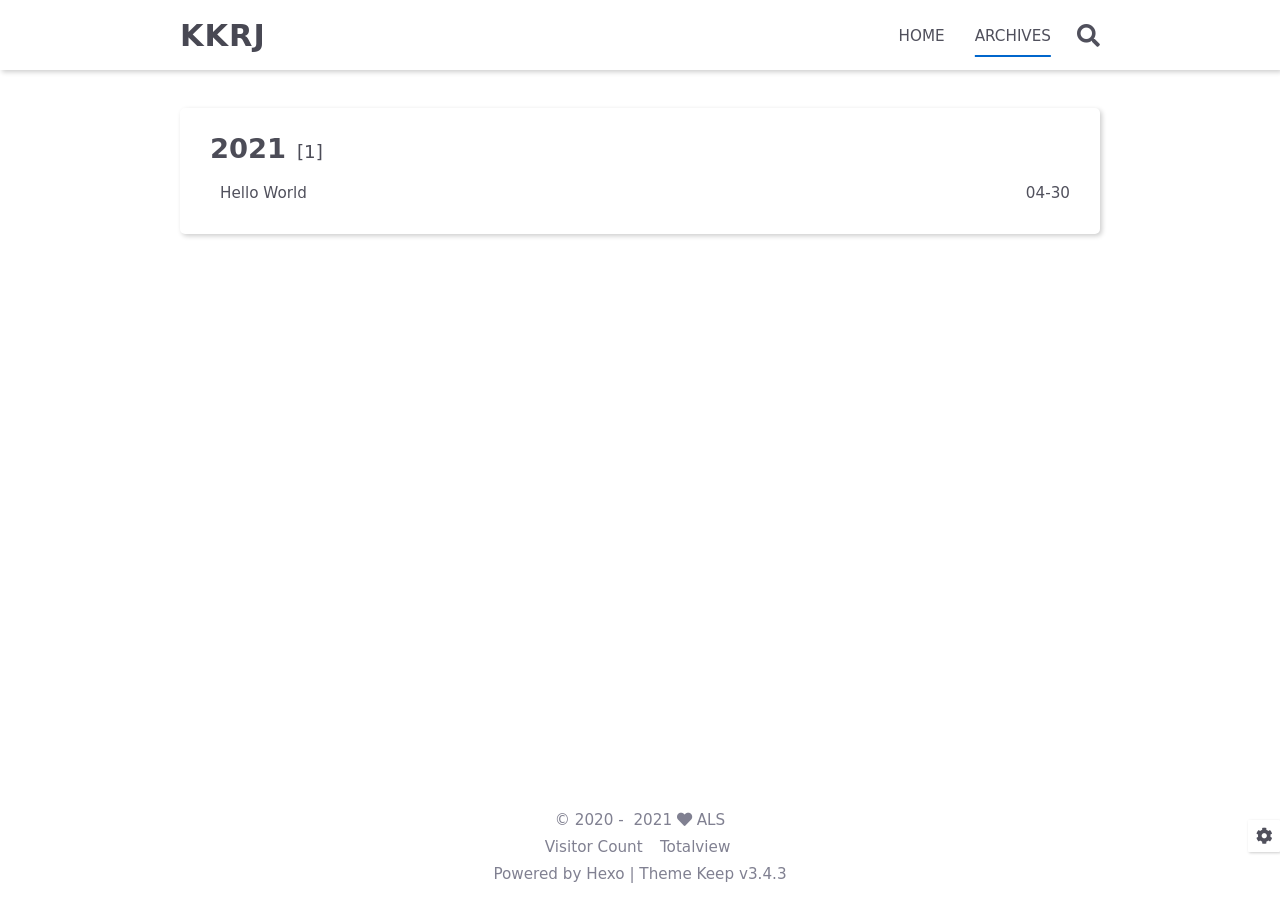
==== archives/index.html @ c2d64b28 "Site updated: 2021-04-30 23:36:06" ====
<!DOCTYPE html>
<html lang="en">
<head>
    <meta charset="utf-8">
    <meta name="viewport" content="width=device-width, initial-scale=1, maximum-scale=1">
    <meta name="keywords" content="Hexo Theme Keep">
    <meta name="description" content="Hexo Theme Keep">
    <meta name="author" content="ALS">
    
    <title>
        
            Archive |
        
        KKRJ
    </title>
    
<link rel="stylesheet" href="/css/style.css">

    <link rel="shortcut icon" href="/images/logo.svg">
    
<link rel="stylesheet" href="/css/font-awesome.min.css">

    <script id="hexo-configurations">
    let KEEP = window.KEEP || {};
    KEEP.hexo_config = {"hostname":"example.com","root":"/","language":"en","path":"search.json"};
    KEEP.theme_config = {"toc":{"enable":true,"number":false,"expand_all":false,"init_open":true},"style":{"primary_color":"#0066CC","avatar":"/images/avatar.svg","favicon":"/images/logo.svg","article_img_align":"left","left_side_width":"260px","content_max_width":"920px","hover":{"shadow":false,"scale":false},"first_screen":{"enable":true,"background_img":"/images/bg.svg","description":"人生苦短，看看人家。"},"scroll":{"progress_bar":{"enable":false},"percent":{"enable":false}}},"local_search":{"enable":true,"preload":true},"code_copy":{"enable":true,"style":"mac"},"pjax":{"enable":false},"lazyload":{"enable":false},"version":"3.4.3"};
    KEEP.language_ago = {"second":"%s seconds ago","minute":"%s minutes ago","hour":"%s hours ago","day":"%s days ago","week":"%s weeks ago","month":"%s months ago","year":"%s years ago"};
  </script>
<meta name="generator" content="Hexo 5.4.0"></head>


<body>
<div class="progress-bar-container">
    

    
</div>


<main class="page-container">

    

    <div class="page-main-content">

        <div class="page-main-content-top">
            <header class="header-wrapper">

    <div class="header-content">
        <div class="left">
            
            <a class="logo-title" href="/">
                KKRJ
            </a>
        </div>

        <div class="right">
            <div class="pc">
                <ul class="menu-list">
                    
                        <li class="menu-item">
                            <a class=""
                               href="/"
                            >
                                HOME
                            </a>
                        </li>
                    
                        <li class="menu-item">
                            <a class="active"
                               href="/archives"
                            >
                                ARCHIVES
                            </a>
                        </li>
                    
                    
                        <li class="menu-item search search-popup-trigger">
                            <i class="fas fa-search"></i>
                        </li>
                    
                </ul>
            </div>
            <div class="mobile">
                
                    <div class="icon-item search search-popup-trigger"><i class="fas fa-search"></i></div>
                
                <div class="icon-item menu-bar">
                    <div class="menu-bar-middle"></div>
                </div>
            </div>
        </div>
    </div>

    <div class="header-drawer">
        <ul class="drawer-menu-list">
            
                <li class="drawer-menu-item flex-center">
                    <a class=""
                       href="/">HOME</a>
                </li>
            
                <li class="drawer-menu-item flex-center">
                    <a class="active"
                       href="/archives">ARCHIVES</a>
                </li>
            
        </ul>
    </div>

    <div class="window-mask"></div>

</header>


        </div>

        <div class="page-main-content-middle">

            <div class="main-content">

                
                    <div class="fade-in-down-animation">
    <div class="archive-container ">
        
<div class="archive-list-container">
    
        <section class="archive-item">
            <div class="archive-item-header">
                <span class="archive-year">2021</span>
                <span class="archive-year-post-count">[1]</span>
            </div>
            <ul class="article-list">
                
                    <li class="article-item">
                        <a class="article-title"
                           href="/2021/04/30/hello-world/"
                        >Hello World</a>
                        <span class="article-date">04-30</span>
                    </li>
                
            </ul>
        </section>
    
</div>

    </div>
</div>

                
            </div>

        </div>

        <div class="page-main-content-bottom">
            <footer class="footer">
    <div class="info-container">
        <div class="copyright-info info-item">
            &copy;
            
              <span>2020</span>&nbsp;-&nbsp;
            
            2021&nbsp;<i class="fas fa-heart icon-animate"></i>&nbsp;<a href="/">ALS</a>
        </div>
        
            <script async  src="//busuanzi.ibruce.info/busuanzi/2.3/busuanzi.pure.mini.js"></script>
            <div class="website-count info-item">
                
                    <span id="busuanzi_container_site_uv">
                        Visitor Count&nbsp;<span id="busuanzi_value_site_uv"></span>&ensp;
                    </span>
                
                
                    <span id="busuanzi_container_site_pv">
                        Totalview&nbsp;<span id="busuanzi_value_site_pv"></span>
                    </span>
                
            </div>
        
        <div class="theme-info info-item">
            Powered by <a target="_blank" href="https://hexo.io">Hexo</a>&nbsp;|&nbsp;Theme&nbsp;<a class="theme-version" target="_blank" href="https://github.com/XPoet/hexo-theme-keep">Keep v3.4.3</a>
        </div>
        
    </div>
</footer>

        </div>
    </div>

    

    <div class="right-bottom-side-tools">
        <div class="side-tools-container">
    <ul class="side-tools-list">
        <li class="tools-item tool-font-adjust-plus flex-center">
            <i class="fas fa-search-plus"></i>
        </li>

        <li class="tools-item tool-font-adjust-minus flex-center">
            <i class="fas fa-search-minus"></i>
        </li>

        <li class="tools-item tool-expand-width flex-center">
            <i class="fas fa-arrows-alt-h"></i>
        </li>

        <li class="tools-item tool-dark-light-toggle flex-center">
            <i class="fas fa-moon"></i>
        </li>

        <!-- rss -->
        

        
            <li class="tools-item tool-scroll-to-top flex-center">
                <i class="fas fa-arrow-up"></i>
            </li>
        

        <li class="tools-item tool-scroll-to-bottom flex-center">
            <i class="fas fa-arrow-down"></i>
        </li>
    </ul>

    <ul class="exposed-tools-list">
        <li class="tools-item tool-toggle-show flex-center">
            <i class="fas fa-cog fa-spin"></i>
        </li>
        
    </ul>
</div>

    </div>

    

    <div class="image-viewer-container">
    <img src="">
</div>


    
        <div class="search-pop-overlay">
    <div class="popup search-popup">
        <div class="search-header">
          <span class="search-input-field-pre">
            <i class="fas fa-keyboard"></i>
          </span>
            <div class="search-input-container">
                <input autocomplete="off"
                       autocorrect="off"
                       autocapitalize="off"
                       placeholder="Search..."
                       spellcheck="false"
                       type="search"
                       class="search-input"
                >
            </div>
            <span class="popup-btn-close">
                <i class="fas fa-times"></i>
            </span>
        </div>
        <div id="search-result">
            <div id="no-result">
                <i class="fas fa-spinner fa-pulse fa-5x fa-fw"></i>
            </div>
        </div>
    </div>
</div>

    

</main>




<script src="/js/utils.js"></script>

<script src="/js/main.js"></script>

<script src="/js/header-shrink.js"></script>

<script src="/js/back2top.js"></script>

<script src="/js/dark-light-toggle.js"></script>



    
<script src="/js/local-search.js"></script>




    
<script src="/js/code-copy.js"></script>





<div class="post-scripts">
    
</div>



</body>
</html>
---- css/style.css ----
:root {
  --background-color: #fff;
  --second-background-color: #f7f7f7;
  --primary-color: #06c;
  --first-text-color: #484853;
  --second-text-color: #4c4c57;
  --third-text-color: #808091;
  --fourth-text-color: #ededef;
  --default-text-color: #50505c;
  --border-color: #b3b3b3;
  --selection-color: #0075eb;
  --shadow-color: rgba(0,0,0,0.2);
  --shadow-hover-color: rgba(0,0,0,0.28);
  --scrollbar-color: #595967;
  --scroll-bar-bg-color: #e6e6e6;
  --link-color: #484853;
  --copyright-info-color: #c03;
  --avatar-background-color: #06c;
  --pjax-progress-bar-color: linear-gradient(45deg, #f10006, #ef5b00, #e59c01, #19ca05, #00cab5, #0264c8, #c303c3);
}
@media (prefers-color-scheme: light) {
  :root {
    --background-color: #fff;
    --second-background-color: #f7f7f7;
    --primary-color: #06c;
    --first-text-color: #484853;
    --second-text-color: #4c4c57;
    --third-text-color: #808091;
    --fourth-text-color: #ededef;
    --default-text-color: #50505c;
    --border-color: #b3b3b3;
    --selection-color: #0075eb;
    --shadow-color: rgba(0,0,0,0.2);
    --shadow-hover-color: rgba(0,0,0,0.28);
    --scrollbar-color: #595967;
    --scroll-bar-bg-color: #e6e6e6;
    --link-color: #484853;
    --copyright-info-color: #c03;
    --avatar-background-color: #06c;
    --pjax-progress-bar-color: linear-gradient(45deg, #f10006, #ef5b00, #e59c01, #19ca05, #00cab5, #0264c8, #c303c3);
  }
}
@media (prefers-color-scheme: dark) {
  :root {
    --background-color: #383940;
    --second-background-color: #32333a;
    --primary-color: #06c;
    --first-text-color: #d2d2d7;
    --second-text-color: #cbcbd1;
    --third-text-color: #9595a2;
    --fourth-text-color: #242429;
    --default-text-color: #bebec6;
    --border-color: #5c5e6a;
    --selection-color: #0075eb;
    --shadow-color: rgba(128,128,128,0.2);
    --shadow-hover-color: rgba(128,128,128,0.28);
    --scrollbar-color: #32333a;
    --scroll-bar-bg-color: #5c5e6a;
    --link-color: #c5c5cc;
    --copyright-info-color: #a30029;
    --avatar-background-color: #005cb8;
    --pjax-progress-bar-color: linear-gradient(45deg, #ea404a, #ea722f, #e9a71f, #67e559, #18ecec, #1b85f1, #ee1dee);
  }
}
.light-mode {
  --background-color: #fff;
  --second-background-color: #f7f7f7;
  --primary-color: #06c;
  --first-text-color: #484853;
  --second-text-color: #4c4c57;
  --third-text-color: #808091;
  --fourth-text-color: #ededef;
  --default-text-color: #50505c;
  --border-color: #b3b3b3;
  --selection-color: #0075eb;
  --shadow-color: rgba(0,0,0,0.2);
  --shadow-hover-color: rgba(0,0,0,0.28);
  --scrollbar-color: #595967;
  --scroll-bar-bg-color: #e6e6e6;
  --link-color: #484853;
  --copyright-info-color: #c03;
  --avatar-background-color: #06c;
  --pjax-progress-bar-color: linear-gradient(45deg, #f10006, #ef5b00, #e59c01, #19ca05, #00cab5, #0264c8, #c303c3);
}
.dark-mode {
  --background-color: #383940;
  --second-background-color: #32333a;
  --primary-color: #06c;
  --first-text-color: #d2d2d7;
  --second-text-color: #cbcbd1;
  --third-text-color: #9595a2;
  --fourth-text-color: #242429;
  --default-text-color: #bebec6;
  --border-color: #5c5e6a;
  --selection-color: #0075eb;
  --shadow-color: rgba(128,128,128,0.2);
  --shadow-hover-color: rgba(128,128,128,0.28);
  --scrollbar-color: #32333a;
  --scroll-bar-bg-color: #5c5e6a;
  --link-color: #c5c5cc;
  --copyright-info-color: #a30029;
  --avatar-background-color: #005cb8;
  --pjax-progress-bar-color: linear-gradient(45deg, #ea404a, #ea722f, #e9a71f, #67e559, #18ecec, #1b85f1, #ee1dee);
}
.fade-in-down-animation {
  animation-fill-mode: both;
  animation-duration: 1s;
  animation-name: fade-in-down;
}
.title-hover-animation {
  display: inline-block;
  position: relative;
  border-bottom: none;
  line-height: 1.3;
  vertical-align: top;
  color: var(--second-text-color);
}
.title-hover-animation::before {
  content: "";
  position: absolute;
  width: 100%;
  height: 2px;
  bottom: -4px;
  left: 0;
  background-color: var(--second-text-color);
  visibility: hidden;
  transform: scaleX(0);
  transition-property: color, background, box-shadow, border-color, visibility, transform;
  transition-delay: 0s, 0s, 0s, 0s, 0s, 0s;
  transition-duration: 0.2s, 0.2s, 0.2s, 0.2s, 0.2s, 0.2s;
  transition-timing-function: ease, ease, ease, ease, ease-in-out, ease-in-out;
}
.title-hover-animation:hover::before {
  visibility: visible;
  transform: scaleX(1);
}
@-moz-keyframes fade-in-down {
  0% {
    opacity: 0;
    transform: translateY(-50px);
  }
  100% {
    opacity: 1;
    transform: translateY(0);
  }
}
@-webkit-keyframes fade-in-down {
  0% {
    opacity: 0;
    transform: translateY(-50px);
  }
  100% {
    opacity: 1;
    transform: translateY(0);
  }
}
@-o-keyframes fade-in-down {
  0% {
    opacity: 0;
    transform: translateY(-50px);
  }
  100% {
    opacity: 1;
    transform: translateY(0);
  }
}
@keyframes fade-in-down {
  0% {
    opacity: 0;
    transform: translateY(-50px);
  }
  100% {
    opacity: 1;
    transform: translateY(0);
  }
}
@-moz-keyframes icon-animate {
  0%, 100% {
    transform: scale(1);
  }
  10%, 30% {
    transform: scale(0.88);
  }
  20%, 40%, 60%, 80% {
    transform: scale(1.08);
  }
  50%, 70% {
    transform: scale(1.08);
  }
}
@-webkit-keyframes icon-animate {
  0%, 100% {
    transform: scale(1);
  }
  10%, 30% {
    transform: scale(0.88);
  }
  20%, 40%, 60%, 80% {
    transform: scale(1.08);
  }
  50%, 70% {
    transform: scale(1.08);
  }
}
@-o-keyframes icon-animate {
  0%, 100% {
    transform: scale(1);
  }
  10%, 30% {
    transform: scale(0.88);
  }
  20%, 40%, 60%, 80% {
    transform: scale(1.08);
  }
  50%, 70% {
    transform: scale(1.08);
  }
}
@keyframes icon-animate {
  0%, 100% {
    transform: scale(1);
  }
  10%, 30% {
    transform: scale(0.88);
  }
  20%, 40%, 60%, 80% {
    transform: scale(1.08);
  }
  50%, 70% {
    transform: scale(1.08);
  }
}
* {
  transition-property: color, background, box-shadow, border-color;
  transition-delay: 0s, 0s, 0s, 0s;
  transition-duration: 0.2s, 0.2s, 0.2s, 0.2s;
  transition-timing-function: ease, ease, ease, ease;
}
*::-webkit-scrollbar {
  width: 6px;
  height: 6px;
  transition: all 0.2s ease;
}
*::-webkit-scrollbar-thumb {
  background: var(--scrollbar-color);
  border-radius: 1px;
}
*::-webkit-scrollbar-track {
  background: var(--scroll-bar-bg-color);
}
html,
body {
  margin: 0;
  padding: 0;
  color: var(--default-text-color);
  background: var(--background-color);
  font-family: Optima-Regular, Optima, -apple-system, system-ui, Segoe UI, Roboto, Ubuntu, Cantarell, Noto Sans, sans-serif, BlinkMacSystemFont, Helvetica Neue, PingFang SC, Hiragino Sans GB, Microsoft YaHei, Arial;
  font-weight: 400;
  font-size: 15.2px;
  line-height: 22px;
}
html::-webkit-scrollbar,
body::-webkit-scrollbar {
  width: 8px;
  height: 8px;
}
@media (max-width: 780px) {
  html,
  body {
    font-size: 14.591999999999999px;
    line-height: 21.119999999999997px;
  }
}
@media (max-width: 500px) {
  html,
  body {
    font-size: 13.68px;
    line-height: 19.8px;
  }
}
::selection {
  background: var(--selection-color);
  color: #fff;
}
ul,
ol,
li {
  padding: 0;
  margin: 0;
  list-style: none;
}
a {
  text-decoration: none;
  color: var(--default-text-color);
}
a i,
a span {
  color: var(--default-text-color);
}
a:hover,
a:active {
  text-decoration: none !important;
  color: var(--primary-color);
}
a:hover i,
a:active i,
a:hover span,
a:active span {
  color: var(--primary-color);
}
img[lazyload] {
  padding: 10px;
  margin: 20px auto !important;
  cursor: not-allowed;
  pointer-events: none;
}
button {
  padding: 0;
  margin: 0;
  border: 0;
  outline: none;
  cursor: pointer;
  background: transparent;
}
.btn {
  display: inline-block;
  position: relative;
  text-align: center;
  cursor: pointer;
  white-space: nowrap;
  border-radius: 5px;
  padding: 8px 16px;
  background: var(--background-color);
  box-shadow: 2px 2px 5px var(--shadow-color);
  transition-property: color, background, box-shadow, border-color, transform;
  transition-delay: 0s, 0s, 0s, 0s, 0s;
  transition-duration: 0.2s, 0.2s, 0.2s, 0.2s, 0.2s;
  transition-timing-function: ease, ease, ease, ease, linear;
}
.btn:hover {
  color: var(--background-color);
  background: var(--primary-color);
}
.flex-center {
  display: flex;
  justify-content: center;
  align-items: center;
}
.clear {
  clear: both;
}
.markdown-body {
  font-size: 1rem;
}
.markdown-body blockquote {
  box-sizing: border-box;
  border-left: 5px solid var(--default-text-color);
  margin: 20px 0;
  color: var(--default-text-color);
  background: var(--second-background-color);
}
.markdown-body blockquote p,
.markdown-body blockquote ul,
.markdown-body blockquote ol {
  padding: 5px 5px 5px 10px;
}
.markdown-body p {
  line-height: 2;
  color: var(--default-text-color);
}
.markdown-body a {
  position: relative;
  outline: 0;
  text-decoration: none;
  overflow-wrap: break-word;
  cursor: pointer;
  border-bottom: 1px solid var(--third-text-color);
  box-sizing: border-box;
  padding-bottom: 2px;
}
.markdown-body a .fas,
.markdown-body a .far,
.markdown-body a fab {
  margin: 0 2px 0 6px;
  position: relative;
  color: var(--third-text-color);
  font-size: 0.88rem;
}
.markdown-body a:hover {
  text-decoration: underline;
}
.markdown-body a:hover::after {
  background: var(--primary-color);
}
.markdown-body strong {
  color: var(--default-text-color);
}
.markdown-body em {
  color: var(--default-text-color);
}
.markdown-body ul > li,
.markdown-body ol > li {
  margin-left: 16px;
  line-height: 2rem;
}
.markdown-body ul li {
  list-style: disc;
}
.markdown-body ul li ul li {
  list-style: circle;
}
.markdown-body ul li ul li ul li {
  list-style: square;
}
.markdown-body ol li {
  list-style: decimal;
}
.markdown-body ol li ol li {
  list-style: upper-alpha;
}
.markdown-body ol li ol li ol li {
  list-style: upper-roman;
}
.markdown-body li {
  color: var(--default-text-color);
}
.markdown-body h1,
.markdown-body h2,
.markdown-body h3,
.markdown-body h4,
.markdown-body h5,
.markdown-body h6 {
  color: var(--second-text-color);
  line-height: 1.5;
}
@media (max-width: 780px) {
  .markdown-body h1,
  .markdown-body h2,
  .markdown-body h3,
  .markdown-body h4,
  .markdown-body h5,
  .markdown-body h6 {
    line-height: 1.25;
  }
}
.markdown-body h1 {
  font-size: 1.8rem;
  font-weight: 600;
}
@media (max-width: 780px) {
  .markdown-body h1 {
    font-size: 1.7rem;
  }
}
.markdown-body h2 {
  font-size: 1.7rem;
  font-weight: 600;
}
@media (max-width: 780px) {
  .markdown-body h2 {
    font-size: 1.6rem;
  }
}
.markdown-body h3 {
  font-size: 1.6rem;
  font-weight: 550;
}
@media (max-width: 780px) {
  .markdown-body h3 {
    font-size: 1.5rem;
  }
}
.markdown-body h4 {
  font-size: 1.5rem;
  font-weight: 550;
}
@media (max-width: 780px) {
  .markdown-body h4 {
    font-size: 1.4rem;
  }
}
.markdown-body h5 {
  font-size: 1.28rem;
  font-weight: 500;
}
@media (max-width: 780px) {
  .markdown-body h5 {
    font-size: 1.18rem;
  }
}
.markdown-body h6 {
  font-size: 1.2rem;
  font-weight: 500;
  line-height: 1.2;
}
@media (max-width: 780px) {
  .markdown-body h6 {
    font-size: 1.1rem;
    line-height: 1.1;
  }
}
.markdown-body img {
  box-sizing: border-box;
  max-width: 100%;
  cursor: zoom-in;
  display: block;
  box-shadow: 0 0 2px var(--shadow-color);
  transition-property: color, background, box-shadow, border-color, padding, margin;
  transition-delay: 0s, 0s, 0s, 0s, 0s, 0s;
  transition-duration: 0.2s, 0.2s, 0.2s, 0.2s, 0.2s, 0.2s;
  transition-timing-function: ease, ease, ease, ease, linear, linear;
  margin: 10px 0 2px;
}
.markdown-body > table {
  border-spacing: 0;
  border-collapse: collapse;
  width: 100%;
  overflow: auto;
}
.markdown-body > table td,
.markdown-body > table th {
  padding: 0;
}
.markdown-body > table th {
  font-weight: 600;
}
.markdown-body > table td,
.markdown-body > table th {
  padding: 6px 13px;
  border: 1px solid var(--border-color);
}
.markdown-body > table tr {
  background-color: var(--background-color);
  border: 1px solid var(--fourth-text-color);
}
.markdown-body > table tr:nth-child(2n) {
  background-color: var(--second-background-color);
}
:root {
  --background-color: #fff;
  --second-background-color: #f7f7f7;
  --primary-color: #06c;
  --first-text-color: #484853;
  --second-text-color: #4c4c57;
  --third-text-color: #808091;
  --fourth-text-color: #ededef;
  --default-text-color: #50505c;
  --border-color: #b3b3b3;
  --selection-color: #0075eb;
  --shadow-color: rgba(0,0,0,0.2);
  --shadow-hover-color: rgba(0,0,0,0.28);
  --scrollbar-color: #595967;
  --scroll-bar-bg-color: #e6e6e6;
  --link-color: #484853;
  --copyright-info-color: #c03;
  --avatar-background-color: #06c;
  --pjax-progress-bar-color: linear-gradient(45deg, #f10006, #ef5b00, #e59c01, #19ca05, #00cab5, #0264c8, #c303c3);
}
@media (prefers-color-scheme: light) {
  :root {
    --background-color: #fff;
    --second-background-color: #f7f7f7;
    --primary-color: #06c;
    --first-text-color: #484853;
    --second-text-color: #4c4c57;
    --third-text-color: #808091;
    --fourth-text-color: #ededef;
    --default-text-color: #50505c;
    --border-color: #b3b3b3;
    --selection-color: #0075eb;
    --shadow-color: rgba(0,0,0,0.2);
    --shadow-hover-color: rgba(0,0,0,0.28);
    --scrollbar-color: #595967;
    --scroll-bar-bg-color: #e6e6e6;
    --link-color: #484853;
    --copyright-info-color: #c03;
    --avatar-background-color: #06c;
    --pjax-progress-bar-color: linear-gradient(45deg, #f10006, #ef5b00, #e59c01, #19ca05, #00cab5, #0264c8, #c303c3);
  }
}
@media (prefers-color-scheme: dark) {
  :root {
    --background-color: #383940;
    --second-background-color: #32333a;
    --primary-color: #06c;
    --first-text-color: #d2d2d7;
    --second-text-color: #cbcbd1;
    --third-text-color: #9595a2;
    --fourth-text-color: #242429;
    --default-text-color: #bebec6;
    --border-color: #5c5e6a;
    --selection-color: #0075eb;
    --shadow-color: rgba(128,128,128,0.2);
    --shadow-hover-color: rgba(128,128,128,0.28);
    --scrollbar-color: #32333a;
    --scroll-bar-bg-color: #5c5e6a;
    --link-color: #c5c5cc;
    --copyright-info-color: #a30029;
    --avatar-background-color: #005cb8;
    --pjax-progress-bar-color: linear-gradient(45deg, #ea404a, #ea722f, #e9a71f, #67e559, #18ecec, #1b85f1, #ee1dee);
  }
}
.light-mode {
  --background-color: #fff;
  --second-background-color: #f7f7f7;
  --primary-color: #06c;
  --first-text-color: #484853;
  --second-text-color: #4c4c57;
  --third-text-color: #808091;
  --fourth-text-color: #ededef;
  --default-text-color: #50505c;
  --border-color: #b3b3b3;
  --selection-color: #0075eb;
  --shadow-color: rgba(0,0,0,0.2);
  --shadow-hover-color: rgba(0,0,0,0.28);
  --scrollbar-color: #595967;
  --scroll-bar-bg-color: #e6e6e6;
  --link-color: #484853;
  --copyright-info-color: #c03;
  --avatar-background-color: #06c;
  --pjax-progress-bar-color: linear-gradient(45deg, #f10006, #ef5b00, #e59c01, #19ca05, #00cab5, #0264c8, #c303c3);
}
.dark-mode {
  --background-color: #383940;
  --second-background-color: #32333a;
  --primary-color: #06c;
  --first-text-color: #d2d2d7;
  --second-text-color: #cbcbd1;
  --third-text-color: #9595a2;
  --fourth-text-color: #242429;
  --default-text-color: #bebec6;
  --border-color: #5c5e6a;
  --selection-color: #0075eb;
  --shadow-color: rgba(128,128,128,0.2);
  --shadow-hover-color: rgba(128,128,128,0.28);
  --scrollbar-color: #32333a;
  --scroll-bar-bg-color: #5c5e6a;
  --link-color: #c5c5cc;
  --copyright-info-color: #a30029;
  --avatar-background-color: #005cb8;
  --pjax-progress-bar-color: linear-gradient(45deg, #ea404a, #ea722f, #e9a71f, #67e559, #18ecec, #1b85f1, #ee1dee);
}
:root {
  --code-foreground: #535360;
  --code-background: #f2f2f2;
  --highlight-background: #fafafa;
  --highlight-foreground: #535360;
  --highlight-comment: #8e908c;
  --highlight-red: #c82829;
  --highlight-orange: #f5871f;
  --highlight-yellow: #eab700;
  --highlight-green: #718c00;
  --highlight-aqua: #3e999f;
  --highlight-blue: #4271ae;
  --highlight-purple: #8959a8;
  --highlight-gutter-color: #585865;
  --highlight-gutter-bg-color: #f2f2f2;
}
@media (prefers-color-scheme: light) {
  :root {
    --code-foreground: #535360;
    --code-background: #f2f2f2;
    --highlight-background: #fafafa;
    --highlight-foreground: #535360;
    --highlight-comment: #8e908c;
    --highlight-red: #c82829;
    --highlight-orange: #f5871f;
    --highlight-yellow: #eab700;
    --highlight-green: #718c00;
    --highlight-aqua: #3e999f;
    --highlight-blue: #4271ae;
    --highlight-purple: #8959a8;
    --highlight-gutter-color: #585865;
    --highlight-gutter-bg-color: #f2f2f2;
  }
}
@media (prefers-color-scheme: dark) {
  :root {
    --code-foreground: #bfbfc7;
    --code-background: #32333a;
    --highlight-background: #34343b;
    --highlight-foreground: #bfbfc7;
    --highlight-comment: #969896;
    --highlight-red: #c66;
    --highlight-orange: #de935f;
    --highlight-yellow: #f0c674;
    --highlight-green: #b5bd68;
    --highlight-aqua: #8abeb7;
    --highlight-blue: #81a2be;
    --highlight-purple: #b294bb;
    --highlight-gutter-color: #c1c1c9;
    --highlight-gutter-bg-color: #32333a;
  }
}
.light-mode {
  --code-foreground: #535360;
  --code-background: #f2f2f2;
  --highlight-background: #fafafa;
  --highlight-foreground: #535360;
  --highlight-comment: #8e908c;
  --highlight-red: #c82829;
  --highlight-orange: #f5871f;
  --highlight-yellow: #eab700;
  --highlight-green: #718c00;
  --highlight-aqua: #3e999f;
  --highlight-blue: #4271ae;
  --highlight-purple: #8959a8;
  --highlight-gutter-color: #585865;
  --highlight-gutter-bg-color: #f2f2f2;
}
.dark-mode {
  --code-foreground: #bfbfc7;
  --code-background: #32333a;
  --highlight-background: #34343b;
  --highlight-foreground: #bfbfc7;
  --highlight-comment: #969896;
  --highlight-red: #c66;
  --highlight-orange: #de935f;
  --highlight-yellow: #f0c674;
  --highlight-green: #b5bd68;
  --highlight-aqua: #8abeb7;
  --highlight-blue: #81a2be;
  --highlight-purple: #b294bb;
  --highlight-gutter-color: #c1c1c9;
  --highlight-gutter-bg-color: #32333a;
}
pre,
.highlight {
  overflow: auto;
  margin: 20px 0;
  padding: 0;
  font-size: 0.96rem;
  line-height: 1.5rem;
  color: var(--highlight-foreground);
  background: var(--highlight-background);
}
pre,
code {
  font-family: "Source Code Pro", consolas, Menlo;
}
code {
  padding: 5px;
  word-wrap: break-word;
  border-radius: 2px;
  font-size: 0.96rem;
  color: var(--code-foreground);
  background: var(--code-background);
}
pre {
  padding: 10px;
}
pre code {
  padding: 0;
  color: var(--highlight-foreground);
  background: none;
  text-shadow: none;
}
.highlight {
  border-radius: 1px;
}
.highlight pre {
  border: none;
  margin: 0;
  padding: 10px 0;
}
.highlight table {
  margin: 0;
  width: auto;
  border: none;
  border-spacing: unset;
}
.highlight td {
  border: none;
  padding: 0;
}
.highlight figcaption {
  font-size: 1rem;
  color: var(--highlight-foreground);
  line-height: 1rem;
  margin-bottom: 1rem;
}
.highlight figcaption a {
  float: right;
  color: var(--highlight-foreground);
}
.highlight figcaption a:hover {
  border-bottom-color: var(--highlight-foreground);
}
.highlight .gutter pre {
  padding-left: 10px;
  padding-right: 10px;
  color: var(--highlight-gutter-color);
  text-align: center;
  background-color: var(--highlight-gutter-bg-color);
}
.highlight .code pre {
  width: 100%;
  padding-left: 10px;
  padding-right: 10px;
  background-color: var(--highlight-background);
}
.highlight .line {
  height: 20px;
  color: var(--default-text-color);
}
.highlight .line .attr {
  color: var(--default-text-color);
}
.highlight .line .string {
  color: var(--default-text-color);
}
.gutter {
  -webkit-user-select: none;
  -moz-user-select: none;
  -ms-user-select: none;
  user-select: none;
}
.gist table {
  width: auto;
}
.gist table td {
  border: none;
}
pre .deletion {
  background: var(--highlight-deletion);
}
pre .addition {
  background: var(--highlight-addition);
}
pre .meta {
  color: var(--highlight-purple);
}
pre .comment {
  color: var(--highlight-comment);
}
pre .variable,
pre .attribute,
pre .tag,
pre .regexp,
pre .ruby .constant,
pre .xml .tag .title,
pre .xml .pi,
pre .xml .doctype,
pre .html .doctype,
pre .css .id,
pre .css .class,
pre .css .pseudo {
  color: var(--highlight-red);
}
pre .number,
pre .preprocessor,
pre .built_in,
pre .literal,
pre .params,
pre .constant,
pre .command {
  color: var(--highlight-orange);
}
pre .ruby .class .title,
pre .css .rules .attribute,
pre .string,
pre .value,
pre .inheritance,
pre .header,
pre .ruby .symbol,
pre .xml .cdata,
pre .special,
pre .number,
pre .formula {
  color: var(--highlight-green);
}
pre .title,
pre .css .hexcolor {
  color: var(--highlight-aqua);
}
pre .function,
pre .python .decorator,
pre .python .title,
pre .ruby .function .title,
pre .ruby .title .keyword,
pre .perl .sub,
pre .javascript .title,
pre .coffeescript .title {
  color: var(--highlight-blue);
}
pre .keyword,
pre .javascript .function {
  color: var(--highlight-purple);
}
.highlight-container {
  position: relative;
}
.highlight-container:hover .copy-btn,
.highlight-container .copy-btn:focus {
  opacity: 1;
}
.copy-btn {
  cursor: pointer;
  display: inline-block;
  font-weight: bold;
  line-height: 1.8;
  opacity: 0;
  outline: 0;
  padding: 2px 6px;
  position: absolute;
  vertical-align: middle;
  white-space: nowrap;
  font-size: 1rem;
  color: var(--default-text-color);
  -moz-user-select: none;
  -ms-user-select: none;
  -webkit-user-select: none;
  user-select: none;
  transition-property: color, background, box-shadow, border-color, opacity;
  transition-delay: 0s, 0s, 0s, 0s, 0s;
  transition-duration: 0.2s, 0.2s, 0.2s, 0.2s, 0.2s;
  transition-timing-function: ease, ease, ease, ease, ease-in-out;
  background: var(--background-color);
  border: 0;
  right: 0;
  top: 0;
}
.page-container {
  position: relative;
  transition-property: color, background, box-shadow, border-color, padding-left;
  transition-delay: 0s, 0s, 0s, 0s, 0s;
  transition-duration: 0.2s, 0.2s, 0.2s, 0.2s, 0.3s;
  transition-timing-function: ease, ease, ease, ease, ease-out;
}
@media (max-width: 780px) {
  .page-container {
    padding-left: 0 !important;
  }
}
.page-container .page-main-content {
  padding-top: 70px;
  position: relative;
}
.header-shrink .page-container .page-main-content {
  padding-top: 50.4px;
}
@media (max-width: 780px) {
  .header-shrink .page-container .page-main-content {
    padding-top: 45.36px;
  }
}
@media (max-width: 500px) {
  .header-shrink .page-container .page-main-content {
    padding-top: 40.32px;
  }
}
@media (max-width: 780px) {
  .page-container .page-main-content {
    padding-top: 63px;
  }
}
@media (max-width: 500px) {
  .page-container .page-main-content {
    padding-top: 56px;
  }
}
.page-container .page-main-content .page-main-content-top {
  position: fixed;
  top: 0;
  right: 0;
  width: 100%;
  height: 70px;
  z-index: 1005;
  box-sizing: border-box;
  transition-property: color, background, box-shadow, border-color, transform, padding-left, height;
  transition-delay: 0s, 0s, 0s, 0s, 0s, 0s, 0s;
  transition-duration: 0.2s, 0.2s, 0.2s, 0.2s, 0.3s, 0.2s, 0.2s;
  transition-timing-function: ease, ease, ease, ease, ease-out, linear, ease;
}
.page-container .page-main-content .page-main-content-top.hide {
  transform: translateY(-105%);
}
.header-shrink .page-container .page-main-content .page-main-content-top {
  height: 50.4px;
}
@media (max-width: 780px) {
  .header-shrink .page-container .page-main-content .page-main-content-top {
    height: 45.36px;
  }
}
@media (max-width: 500px) {
  .header-shrink .page-container .page-main-content .page-main-content-top {
    height: 40.32px;
  }
}
@media (max-width: 780px) {
  .page-container .page-main-content .page-main-content-top {
    height: 63px;
    padding-left: 0 !important;
  }
}
@media (max-width: 500px) {
  .page-container .page-main-content .page-main-content-top {
    height: 56px;
  }
}
.page-container .page-main-content .page-main-content-middle {
  box-sizing: border-box;
  width: 100%;
  display: flex;
  justify-content: center;
  padding: 38px 0;
  background: var(--background-color);
}
@media (max-width: 780px) {
  .page-container .page-main-content .page-main-content-middle {
    padding: 30.400000000000002px 0;
  }
}
@media (max-width: 500px) {
  .page-container .page-main-content .page-main-content-middle {
    padding: 22.8px 0;
  }
}
.page-container .page-main-content .page-main-content-middle .main-content {
  position: relative;
  box-sizing: border-box;
  width: 80%;
  max-width: 920px;
  height: 100%;
}
@media (max-width: 780px) {
  .page-container .page-main-content .page-main-content-middle .main-content {
    width: 86%;
  }
}
@media (max-width: 500px) {
  .page-container .page-main-content .page-main-content-middle .main-content {
    width: 90%;
  }
}
.page-container .page-main-content .page-main-content-bottom {
  width: 100%;
}
.page-container .page-aside {
  position: fixed;
  top: 0;
  bottom: 0;
  left: -260px;
  width: 260px;
  height: 100%;
  z-index: 1006;
  overflow-y: auto;
  padding: 20px;
  box-sizing: border-box;
  background: var(--background-color);
  box-shadow: 2px 2px 5px var(--shadow-color);
  transition-property: color, background, box-shadow, border-color, left, transform;
  transition-delay: 0s, 0s, 0s, 0s, 0s, 0s;
  transition-duration: 0.2s, 0.2s, 0.2s, 0.2s, 0.3s, 0.2s;
  transition-timing-function: ease, ease, ease, ease, ease-out, linear;
}
@media (max-width: 780px) {
  .page-container .page-aside {
    left: 0 !important;
    display: none !important;
  }
}
.page-container .post-tools {
  position: fixed;
  top: 108px;
  right: 38px;
  transition-property: color, background, box-shadow, border-color, top;
  transition-delay: 0s, 0s, 0s, 0s, 0s;
  transition-duration: 0.2s, 0.2s, 0.2s, 0.2s, 0.2s;
  transition-timing-function: ease, ease, ease, ease, ease;
}
.header-shrink .page-container .post-tools {
  top: 88.4px;
}
@media (max-width: 780px) {
  .header-shrink .page-container .post-tools {
    top: 83.36px;
  }
}
@media (max-width: 500px) {
  .header-shrink .page-container .post-tools {
    top: 78.32px;
  }
}
@media (max-width: 780px) {
  .page-container .post-tools {
    top: 101px;
    right: 10px;
    transform: scale(0.82);
    transform-origin: right top;
  }
}
@media (max-width: 500px) {
  .page-container .post-tools {
    top: 94px;
    right: 5px;
    transform: scale(0.72);
  }
}
.page-container .right-bottom-side-tools {
  position: fixed;
  bottom: 5%;
  right: 0;
}
.search-pop-overlay {
  position: fixed;
  display: flex;
  height: 100%;
  width: 100%;
  left: 0;
  top: 0;
  background: rgba(0,0,0,0);
  visibility: hidden;
  z-index: 1008;
  transition-property: color, background, box-shadow, border-color, visibility, background;
  transition-delay: 0s, 0s, 0s, 0s, 0s, 0s;
  transition-duration: 0.2s, 0.2s, 0.2s, 0.2s, 0.3s, 0.3s;
  transition-timing-function: ease, ease, ease, ease, ease, ease;
}
.search-pop-overlay.active {
  visibility: visible;
  background: rgba(0,0,0,0.35);
}
.search-pop-overlay.active .search-popup {
  transform: scale(1);
}
.search-pop-overlay .search-popup {
  background: var(--background-color);
  border-radius: 5px;
  height: 80%;
  width: 70%;
  margin: auto;
  transform: scale(0);
  z-index: 1006;
  transition-property: color, background, box-shadow, border-color, transform;
  transition-delay: 0s, 0s, 0s, 0s, 0s;
  transition-duration: 0.2s, 0.2s, 0.2s, 0.2s, 0.3s;
  transition-timing-function: ease, ease, ease, ease, ease;
}
@media (max-width: 780px) {
  .search-pop-overlay .search-popup {
    width: 80%;
  }
}
@media (max-width: 500px) {
  .search-pop-overlay .search-popup {
    width: 90%;
  }
}
.search-pop-overlay .search-popup .search-header {
  background: var(--fourth-text-color);
  border-top-left-radius: 2px;
  border-top-right-radius: 2px;
  display: flex;
  padding: 10px;
}
.search-pop-overlay .search-popup .search-header .search-input-field-pre,
.search-pop-overlay .search-popup .search-header .popup-btn-close {
  font-size: 1.2rem;
  padding: 0 10px;
  display: flex;
  align-items: center;
}
.search-pop-overlay .search-popup .search-header .search-input-field-pre {
  cursor: pointer;
  color: var(--third-text-color);
}
.search-pop-overlay .search-popup .search-header .popup-btn-close {
  color: var(--default-text-color);
}
.search-pop-overlay .search-popup .search-header .search-input-container {
  flex-grow: 1;
  padding: 2px;
}
.search-pop-overlay .search-popup .search-header .search-input-container .search-input {
  background: transparent;
  border: 0;
  outline: 0;
  width: 100%;
  font-size: 1.2rem;
  color: var(--default-text-color);
}
.search-pop-overlay .search-popup .search-header .search-input-container .search-input::-webkit-search-cancel-button {
  display: none;
}
.search-pop-overlay .search-popup .search-header .popup-btn-close {
  cursor: pointer;
}
.search-pop-overlay .search-popup .search-header .popup-btn-close:hover .fas,
.search-pop-overlay .search-popup .search-header .popup-btn-close far,
.search-pop-overlay .search-popup .search-header .popup-btn-close fab {
  color: var(--first-text-color);
}
.search-pop-overlay .search-popup #search-result {
  display: flex;
  height: calc(100% - 55px);
  overflow: auto;
  padding: 5px 25px;
}
.search-pop-overlay .search-popup #search-result .search-result-list {
  width: 100%;
  height: 100%;
  font-size: 1rem;
}
.search-pop-overlay .search-popup #search-result .search-result-list li {
  border-bottom: 1px dashed var(--border-color);
  padding: 10px 0;
  margin: 10px 0;
  box-sizing: border-box;
}
.search-pop-overlay .search-popup #search-result .search-result-list li:last-child {
  border-bottom: none;
}
.search-pop-overlay .search-popup #search-result .search-result-list li .search-result-title {
  position: relative;
  font-weight: bold;
  margin-bottom: 10px;
  padding-left: 16px;
  display: flex;
  align-items: center;
}
.search-pop-overlay .search-popup #search-result .search-result-list li .search-result-title::after {
  content: '';
  position: absolute;
  width: 5px;
  height: 5px;
  border-radius: 50%;
  top: 50%;
  transform: translateY(-50%);
  left: 0;
  background: var(--default-text-color);
}
.search-pop-overlay .search-popup #search-result .search-result-list li .search-result {
  line-height: 2rem;
  margin: 0;
  padding-left: 16px;
  word-wrap: break-word;
}
.search-pop-overlay .search-popup #search-result .search-result-list li a:hover {
  color: var(--default-text-color);
}
.search-pop-overlay .search-popup #search-result .search-result-list li .search-keyword {
  border-bottom: 1px dashed var(--primary-color);
  color: var(--primary-color);
  font-weight: bold;
}
.search-pop-overlay .search-popup #search-result #no-result {
  color: var(--third-text-color);
  margin: auto;
}
.post-toc-wrap {
  width: 100%;
  font-size: 0.92rem;
  box-sizing: border-box;
}
.post-toc-wrap .post-toc ol {
  list-style: none;
  margin: 0;
  padding: 0 2px 12px 10px;
  text-align: left;
}
.post-toc-wrap .post-toc ol:last-child {
  padding-bottom: 0;
}
.post-toc-wrap .post-toc ol > ol {
  padding-left: 0;
}
.post-toc-wrap .post-toc ol a {
  transition-property: all;
}
.post-toc-wrap .post-toc .nav-item {
  line-height: 1.8;
  overflow: hidden;
  text-overflow: ellipsis;
  white-space: nowrap;
}
.post-toc-wrap .post-toc .nav .nav-child {
  display: none;
}
.post-toc-wrap .post-toc .nav .active > .nav-child {
  display: block;
}
.post-toc-wrap .post-toc .nav .active-current > .nav-child {
  display: block;
}
.post-toc-wrap .post-toc .nav .active-current > .nav-child > .nav-item {
  display: block;
}
.post-toc-wrap .post-toc .nav .nav-number,
.post-toc-wrap .post-toc .nav .nav-text {
  color: var(--default-text-color);
}
.post-toc-wrap .post-toc .nav .active > a .nav-number,
.post-toc-wrap .post-toc .nav .active > a .nav-text {
  color: var(--primary-color);
}
.post-toc-wrap .post-toc .nav .active-current > a .nav-number,
.post-toc-wrap .post-toc .nav .active-current > a .nav-text {
  color: var(--primary-color);
}
.comments-container {
  display: inline-block;
  margin-top: 38px;
  width: 100%;
}
.comments-container #comment-anchor {
  width: 100%;
  height: 10px;
}
.comments-container .comment-area-title {
  width: 100%;
  margin: 10px 0;
  font-size: 1.38rem;
  color: var(--default-text-color);
}
.comments-container .comment-area-title i {
  color: var(--default-text-color);
}
@media (max-width: 780px) {
  .comments-container .comment-area-title {
    margin: 5px 0;
    font-size: 1.2rem;
  }
}
.progress-bar-container {
  position: fixed;
  top: 0;
  left: 0;
  width: 100%;
  z-index: 1009;
}
.header-wrapper {
  width: 100%;
  height: 100%;
  box-sizing: border-box;
  display: flex;
  align-items: center;
  justify-content: center;
  background: var(--background-color);
  padding-top: 2px;
  box-shadow: 2px 2px 5px var(--shadow-color);
}
.header-wrapper .header-content {
  position: relative;
  height: 100%;
  width: 80%;
  max-width: 920px;
  display: flex;
  flex-direction: row;
  justify-content: space-between;
  align-items: center;
  z-index: 1005;
}
.header-wrapper .header-content.has-first-screen {
  max-width: 1104px;
}
@media (max-width: 780px) {
  .header-wrapper .header-content {
    width: 86%;
  }
}
@media (max-width: 500px) {
  .header-wrapper .header-content {
    width: 90%;
  }
}
.header-wrapper .header-content .left {
  display: flex;
  align-items: center;
  transition-property: color, background, box-shadow, border-color, transform;
  transition-delay: 0s, 0s, 0s, 0s, 0s;
  transition-duration: 0.2s, 0.2s, 0.2s, 0.2s, 0.2s;
  transition-timing-function: ease, ease, ease, ease, linear;
}
.header-shrink .header-wrapper .header-content .left {
  transform: scale(0.72);
  transform-origin: left;
}
.header-wrapper .header-content .left .logo-title {
  font-size: 2rem;
  font-weight: bold;
  letter-spacing: 1px;
  line-height: 1;
  color: var(--first-text-color);
}
@media (max-width: 780px) {
  .header-wrapper .header-content .left .logo-title {
    font-size: 1.8rem;
  }
}
@media (max-width: 500px) {
  .header-wrapper .header-content .left .logo-title {
    font-size: 1.6rem;
  }
}
.header-wrapper .header-content .right .pc .menu-list {
  display: flex;
  align-items: center;
}
@media (max-width: 780px) {
  .header-wrapper .header-content .right .pc .menu-list {
    display: none;
  }
}
.header-wrapper .header-content .right .pc .menu-list .menu-item {
  float: left;
  position: relative;
  margin-left: 30px;
  font-size: 1rem;
  cursor: pointer;
  color: var(--default-text-color);
}
.header-wrapper .header-content .right .pc .menu-list .menu-item:first-child {
  margin-left: 0;
}
.header-wrapper .header-content .right .pc .menu-list .menu-item a:hover::after,
.header-wrapper .header-content .right .pc .menu-list .menu-item .active::after {
  content: '';
  position: absolute;
  bottom: -10px;
  left: 50%;
  width: 100%;
  height: 2px;
  transform: translateX(-50%);
  background: var(--primary-color);
  transition-property: color, background, box-shadow, border-color, transform, bottom;
  transition-delay: 0s, 0s, 0s, 0s, 0s, 0s;
  transition-duration: 0.2s, 0.2s, 0.2s, 0.2s, 0.2s, 0.2s;
  transition-timing-function: ease, ease, ease, ease, linear, linear;
}
.header-shrink .header-wrapper .header-content .right .pc .menu-list .menu-item a:hover::after,
.header-shrink .header-wrapper .header-content .right .pc .menu-list .menu-item .active::after {
  bottom: -13.2px;
}
.header-wrapper .header-content .right .pc .menu-list .menu-item.search {
  font-size: 1.5rem;
  margin-left: 26px;
}
.header-wrapper .header-content .right .pc .menu-list .menu-item.search i {
  color: var(--default-text-color);
}
.header-wrapper .header-content .right .mobile {
  display: flex;
  justify-content: space-between;
  align-items: center;
}
.header-wrapper .header-content .right .mobile .icon-item {
  display: none;
  position: relative;
  cursor: pointer;
  font-size: 18px;
  margin-left: 12px;
  width: 20px;
  height: 20px;
  color: var(--default-text-color);
}
.header-wrapper .header-content .right .mobile .icon-item i {
  color: var(--default-text-color);
}
.header-wrapper .header-content .right .mobile .icon-item:first-child {
  margin-left: 0;
}
@media (max-width: 780px) {
  .header-wrapper .header-content .right .mobile .icon-item {
    display: flex;
    justify-content: center;
    align-items: center;
  }
}
.header-wrapper .header-content .right .mobile .menu-bar .menu-bar-middle {
  width: 18px;
  height: 2.5px;
  position: relative;
  background: var(--default-text-color);
}
.header-drawer-show .header-wrapper .header-content .right .mobile .menu-bar .menu-bar-middle {
  background: transparent;
}
.header-wrapper .header-content .right .mobile .menu-bar .menu-bar-middle::before,
.header-wrapper .header-content .right .mobile .menu-bar .menu-bar-middle::after {
  content: '';
  position: absolute;
  left: 0;
  width: 100%;
  height: 2.5px;
  background: var(--default-text-color);
  transition-property: color, background, box-shadow, border-color, transform;
  transition-delay: 0s, 0s, 0s, 0s, 0s;
  transition-duration: 0.2s, 0.2s, 0.2s, 0.2s, 0.38s;
  transition-timing-function: ease, ease, ease, ease, ease;
}
.header-wrapper .header-content .right .mobile .menu-bar .menu-bar-middle::before {
  top: -6px;
}
.header-drawer-show .header-wrapper .header-content .right .mobile .menu-bar .menu-bar-middle::before {
  transform: translateY(6px) rotate(45deg);
}
.header-wrapper .header-content .right .mobile .menu-bar .menu-bar-middle::after {
  bottom: -6px;
}
.header-drawer-show .header-wrapper .header-content .right .mobile .menu-bar .menu-bar-middle::after {
  transform: translateY(-6px) rotate(-45deg);
}
.header-wrapper .header-drawer {
  width: 100%;
  padding: 70px 0 20px 0;
  position: absolute;
  top: 0;
  left: 0;
  transform: scaleY(0);
  transform-origin: top;
  z-index: 1002;
  background: var(--background-color);
  transition-property: color, background, box-shadow, border-color, transform;
  transition-delay: 0s, 0s, 0s, 0s, 0s;
  transition-duration: 0.2s, 0.2s, 0.2s, 0.2s, 0.38s;
  transition-timing-function: ease, ease, ease, ease, ease;
}
.header-drawer-show .header-wrapper .header-drawer {
  transform: scaleY(1);
}
.header-wrapper .header-drawer .drawer-menu-list {
  display: flex;
  flex-direction: column;
  justify-content: flex-start;
  align-items: center;
}
.header-wrapper .header-drawer .drawer-menu-list .drawer-menu-item {
  font-size: 1rem;
  margin: 6px 0;
  height: 38px;
}
.header-wrapper .header-drawer .drawer-menu-list .drawer-menu-item a {
  padding: 6px 20px;
  border-radius: 20px;
  color: var(--default-text-color);
}
.header-wrapper .header-drawer .drawer-menu-list .drawer-menu-item a:hover {
  color: var(--second-text-color);
  border: 1px solid var(--default-text-color);
}
.header-wrapper .header-drawer .drawer-menu-list .drawer-menu-item a.active {
  border: 1px solid var(--default-text-color);
  color: var(--second-text-color);
}
.header-wrapper .window-mask {
  position: absolute;
  top: 0;
  width: 100%;
  height: 100vh;
  background: rgba(0,0,0,0.4);
  z-index: 1001;
  visibility: hidden;
  opacity: 0;
  transition-property: color, background, box-shadow, border-color, transform, opacity;
  transition-delay: 0s, 0s, 0s, 0s, 0s, 0s;
  transition-duration: 0.2s, 0.2s, 0.2s, 0.2s, 0.38s, 0.38s;
  transition-timing-function: ease, ease, ease, ease, ease, ease;
}
.header-drawer-show .header-wrapper .window-mask {
  visibility: visible;
  opacity: 1;
}
.header-drawer-show {
  overflow: hidden;
}
.post-tools-container .tools-list li {
  cursor: pointer;
  width: 38px;
  height: 38px;
  border-radius: 50%;
  font-size: 1.2rem;
  display: flex;
  align-items: center;
  justify-content: center;
  margin-bottom: 12px;
  background: var(--background-color);
  color: var(--default-text-color);
  box-shadow: 2px 2px 5px var(--shadow-color);
  transition-property: color, background, box-shadow, border-color, transform;
  transition-delay: 0s, 0s, 0s, 0s, 0s;
  transition-duration: 0.2s, 0.2s, 0.2s, 0.2s, 0.2s;
  transition-timing-function: ease, ease, ease, ease, linear;
}
.post-tools-container .tools-list li i {
  color: var(--default-text-color);
}
.post-tools-container .tools-list li:hover {
  background: var(--primary-color);
  color: var(--background-color);
}
.post-tools-container .tools-list li:hover i {
  color: var(--background-color);
}
.post-tools-container .tools-list li:last-child {
  margin-bottom: 0;
}
.post-tools-container .tools-list li.page-aside-toggle {
  display: none;
}
@media (max-width: 780px) {
  .post-tools-container .tools-list li.page-aside-toggle {
    display: none !important;
  }
}
.side-tools-container {
  position: relative;
}
.side-tools-container .tools-item {
  width: 32px;
  height: 32px;
  font-size: 1.1rem;
  margin-bottom: 3px;
  cursor: pointer;
  border-right: none;
  border-radius: 1px;
  box-shadow: 1px 1px 3px var(--shadow-color);
  color: var(--default-text-color);
  background: var(--background-color);
}
.side-tools-container .tools-item i {
  color: var(--default-text-color);
}
.side-tools-container .tools-item:hover {
  color: var(--background-color);
  background: var(--primary-color);
  box-shadow: 2px 2px 6px var(--shadow-color);
}
.side-tools-container .tools-item:hover i {
  color: var(--background-color);
}
@media (max-width: 780px) {
  .side-tools-container .tools-item {
    width: 28.8px;
    height: 28.8px;
    font-size: 0.99rem;
    margin-bottom: 2px;
  }
}
.side-tools-container .tools-item.rss a {
  border-radius: 1px;
  width: 100%;
  height: 100%;
}
.side-tools-container .tools-item.rss a:hover {
  color: var(--background-color);
  background: var(--primary-color);
  box-shadow: 2px 2px 6px var(--shadow-color);
}
.side-tools-container .side-tools-list {
  opacity: 0;
  transform: translateX(100%);
  transition-property: color, background, box-shadow, border-color, transform, opacity;
  transition-delay: 0s, 0s, 0s, 0s, 0s, 0s;
  transition-duration: 0.2s, 0.2s, 0.2s, 0.2s, 0.2s, 0.2s;
  transition-timing-function: ease, ease, ease, ease, linear, linear;
}
@media (max-width: 780px) {
  .side-tools-container .side-tools-list .tool-expand-width {
    display: none;
  }
}
.side-tools-container .side-tools-list.show {
  opacity: 1;
  transform: translateX(0);
}
.archive-list-container .archive-item {
  margin-bottom: 38px;
}
.archive-list-container .archive-item:last-child {
  margin-bottom: 0;
}
.archive-list-container .archive-item .archive-item-header {
  margin-bottom: 10px;
}
.archive-list-container .archive-item .archive-item-header .archive-year {
  font-size: 1.8rem;
  color: var(--second-text-color);
  font-weight: 600;
  margin-right: 6px;
}
@media (max-width: 780px) {
  .archive-list-container .archive-item .archive-item-header .archive-year {
    font-size: 1.6rem;
  }
}
.archive-list-container .archive-item .archive-item-header .archive-year-post-count {
  font-size: 1.2rem;
  font-weight: 500;
  color: var(--second-text-color);
}
@media (max-width: 780px) {
  .archive-list-container .archive-item .archive-item-header .archive-year-post-count {
    font-size: 1.08rem;
  }
}
.archive-list-container .archive-item .article-list {
  padding-left: 10px;
}
@media (max-width: 780px) {
  .archive-list-container .archive-item .article-list {
    padding-left: 0;
  }
}
.archive-list-container .archive-item .article-list .article-item {
  font-size: 1rem;
  margin-top: 18px;
}
@media (max-width: 780px) {
  .archive-list-container .archive-item .article-list .article-item {
    margin-top: 16px;
  }
}
@media (max-width: 500px) {
  .archive-list-container .archive-item .article-list .article-item {
    margin-top: 14px;
  }
}
.archive-list-container .archive-item .article-list .article-item:hover a.article-title,
.archive-list-container .archive-item .article-list .article-item:hover .article-date {
  color: var(--primary-color);
}
.archive-list-container .archive-item .article-list .article-item a.article-title {
  color: var(--default-text-color);
}
.archive-list-container .archive-item .article-list .article-item .article-date {
  font-size: 1rem;
  float: right;
}
.footer {
  font-size: 1rem;
  color: var(--third-text-color);
}
.footer a {
  color: var(--third-text-color);
}
.footer a:hover {
  color: var(--primary-color);
}
.footer .info-container {
  padding-bottom: 10px;
  text-align: center;
}
.footer .info-item {
  margin: 5px 0;
}
.footer .icon-animate {
  animation: icon-animate 1.2s ease-in-out infinite;
}
.paginator {
  font-size: 1rem;
  margin-top: 30px;
}
.paginator a.prev {
  float: left;
}
.paginator a.next {
  float: right;
}
.page-template-container {
  padding: 30px;
  border-radius: 5px;
  box-sizing: border-box;
  background: var(--background-color);
  margin-bottom: 30px;
  box-shadow: 2px 2px 5px var(--shadow-color);
}
@media (max-width: 780px) {
  .page-template-container {
    margin-bottom: 24px;
  }
}
@media (max-width: 500px) {
  .page-template-container {
    margin-bottom: 18px;
  }
}
@media (max-width: 780px) {
  .page-template-container {
    padding: 24px;
    border-radius: 4px;
  }
}
@media (max-width: 500px) {
  .page-template-container {
    padding: 18px;
    border-radius: 3px;
  }
}
.page-template-container .page-template-content {
  color: var(--default-text-color);
}
.page-template-container .page-template-content h1:first-child,
.page-template-container .page-template-content h2:first-child,
.page-template-container .page-template-content h3:first-child,
.page-template-container .page-template-content h4:first-child,
.page-template-container .page-template-content h5:first-child,
.page-template-container .page-template-content h6:first-child {
  margin-top: 0;
}
.first-screen-container {
  position: relative;
  box-sizing: border-box;
  width: 100%;
  overflow: hidden;
  background: url("/images/bg.svg") center center/cover no-repeat;
  background-position-y: 70px;
}
@media (max-width: 780px) {
  .first-screen-container {
    background-position-y: 63px;
  }
}
@media (max-width: 500px) {
  .first-screen-container {
    background-position-y: 56px;
  }
}
.first-screen-container .content {
  position: relative;
  box-sizing: border-box;
  width: 80%;
  height: 90%;
}
.first-screen-container .content .description {
  font-weight: bold;
  font-size: 2rem;
  line-height: 1.8;
  text-align: center;
  color: var(--default-text-color);
}
@media (max-width: 780px) {
  .first-screen-container .content .description {
    font-size: 1.8rem;
  }
}
.first-screen-container .content .s-icon-list {
  position: absolute;
  bottom: 0;
  font-size: 1.6rem;
  text-align: center;
}
@media (max-width: 780px) {
  .first-screen-container .content .s-icon-list {
    font-size: 1.44rem;
  }
}
.first-screen-container .content .s-icon-list .s-icon-item {
  margin-right: 20px;
  cursor: pointer;
  line-height: 2;
}
.first-screen-container .content .s-icon-list .s-icon-item:last-child {
  margin-right: 0;
}
.image-viewer-container {
  position: fixed;
  left: 0;
  top: 0;
  width: 100%;
  height: 100%;
  display: flex;
  align-items: center;
  justify-content: center;
  background: rgba(0,0,0,0);
  visibility: hidden;
  z-index: 1008;
  padding: 6%;
  box-sizing: border-box;
  transition-property: color, background, box-shadow, border-color, visibility, background;
  transition-delay: 0s, 0s, 0s, 0s, 0s, 0s;
  transition-duration: 0.2s, 0.2s, 0.2s, 0.2s, 0.3s, 0.3s;
  transition-timing-function: ease, ease, ease, ease, ease, ease;
}
.image-viewer-container.active {
  background: rgba(0,0,0,0.5);
  visibility: visible;
}
.image-viewer-container.active img {
  cursor: zoom-out;
  transform: scale(1);
  padding: 2px;
  background: var(--background-color);
}
.image-viewer-container img {
  max-width: 100%;
  max-height: 100%;
  transform: scale(0);
  transition-property: color, background, box-shadow, border-color, transform;
  transition-delay: 0s, 0s, 0s, 0s, 0s;
  transition-duration: 0.2s, 0.2s, 0.2s, 0.2s, 0.3s;
  transition-timing-function: ease, ease, ease, ease, ease;
}
.category-list-container {
  padding: 30px;
  border-radius: 5px;
  box-sizing: border-box;
  background: var(--background-color);
  box-shadow: 2px 2px 5px var(--shadow-color);
}
@media (max-width: 780px) {
  .category-list-container {
    padding: 24px;
    border-radius: 4px;
  }
}
@media (max-width: 500px) {
  .category-list-container {
    padding: 18px;
    border-radius: 3px;
  }
}
.category-list-container .category-list-content .all-category-list li.all-category-list-item {
  font-size: 1rem;
  margin-bottom: 15px;
}
.category-list-container .category-list-content .all-category-list li.all-category-list-item:last-child {
  margin-bottom: 0;
}
.category-list-container .category-list-content .all-category-list li.all-category-list-item span.all-category-list-count {
  float: right;
  color: var(--default-text-color);
}
.category-list-container .category-list-content .all-category-list li.all-category-list-item span.all-category-list-count::before {
  content: '[';
}
.category-list-container .category-list-content .all-category-list li.all-category-list-item span.all-category-list-count::after {
  content: ']';
}
.category-list-container .category-list-content .all-category-list li.all-category-list-item ul.all-category-list-child {
  margin-left: 10px;
  margin-top: 15px;
}
.category-list-container .category-list-content .all-category-list li.all-category-list-item ul.all-category-list-child li {
  margin-bottom: 10px;
}
.category-list-container .category-list-content .all-category-list li.all-category-list-item ul.all-category-list-child li::before {
  content: '- ';
}
.category-list-container .category-list-content .all-category-list li.all-category-list-item ul.all-category-list-child li:last-child {
  margin-bottom: 0;
}
.article-meta-info {
  font-size: 0.8rem;
  color: var(--third-text-color);
}
.article-meta-info .article-meta-item {
  margin-right: 10px;
}
.article-meta-info .article-meta-item:last-child {
  margin-right: 0;
}
.article-meta-info .article-tags,
.article-meta-info .article-categories {
  display: inline;
}
.article-meta-info .article-tags ul,
.article-meta-info .article-categories ul,
.article-meta-info .article-tags li,
.article-meta-info .article-categories li {
  display: inline;
}
.article-meta-info .article-tags a,
.article-meta-info .article-categories a {
  color: var(--third-text-color);
}
.article-meta-info .article-tags a:hover,
.article-meta-info .article-categories a:hover {
  color: var(--primary-color);
}
@media (max-width: 500px) {
  .article-meta-info .article-wordcount,
  .article-meta-info .article-tags {
    display: none;
  }
}
@media (max-width: 780px) {
  .article-meta-info .article-min2read,
  .article-meta-info .article-categories {
    display: none;
  }
}
.article-copyright-info-container {
  position: relative;
  width: 100%;
  box-sizing: border-box;
  padding: 10px 6px;
  font-size: 1rem;
  background: var(--second-background-color);
}
.article-copyright-info-container::after {
  position: absolute;
  top: 0;
  left: 0;
  content: '';
  width: 6px;
  height: 100%;
  background: var(--copyright-info-color);
}
.article-copyright-info-container ul {
  margin-left: 10px;
}
.article-copyright-info-container ul li {
  margin-bottom: 5px;
  overflow: hidden;
  text-overflow: ellipsis;
  white-space: nowrap;
  color: var(--default-text-color);
}
.article-copyright-info-container ul li .license {
  font-weight: bold;
}
.article-copyright-info-container ul li:last-child {
  margin-bottom: 0;
}
.home-content-container {
  background: var(--background-color);
}
.home-content-container .home-article-list .home-article-item {
  position: relative;
  padding: 28px;
  border-radius: 5px;
  box-sizing: border-box;
  background: var(--background-color);
  margin-bottom: 38px;
  box-shadow: 2px 2px 5px var(--shadow-color);
  transition-property: color, background, box-shadow, border-color, transform;
  transition-delay: 0s, 0s, 0s, 0s, 0s;
  transition-duration: 0.2s, 0.2s, 0.2s, 0.2s, 0.2s;
  transition-timing-function: ease, ease, ease, ease, linear;
}
@media (max-width: 780px) {
  .home-content-container .home-article-list .home-article-item {
    margin-bottom: 30.400000000000002px;
  }
}
@media (max-width: 500px) {
  .home-content-container .home-article-list .home-article-item {
    margin-bottom: 22.8px;
  }
}
@media (max-width: 780px) {
  .home-content-container .home-article-list .home-article-item {
    padding: 22.400000000000002px;
    border-radius: 4px;
  }
}
@media (max-width: 500px) {
  .home-content-container .home-article-list .home-article-item {
    padding: 16.8px;
    border-radius: 3px;
  }
}
.home-content-container .home-article-list .home-article-item .top-icon {
  position: absolute;
  top: 10px;
  right: 12px;
  font-size: 1.2rem;
  transform: rotate(45deg);
  color: var(--third-text-color);
}
@media (max-width: 780px) {
  .home-content-container .home-article-list .home-article-item .top-icon {
    font-size: 1.16rem;
  }
}
.home-content-container .home-article-list .home-article-item .home-article-title {
  position: relative;
  font-weight: 600;
  font-size: 1.4rem;
  line-height: 1.5;
  color: var(--second-text-color);
  margin: 0;
}
@media (max-width: 780px) {
  .home-content-container .home-article-list .home-article-item .home-article-title {
    font-size: 1.3rem;
  }
}
@media (max-width: 500px) {
  .home-content-container .home-article-list .home-article-item .home-article-title {
    font-size: 1.2rem;
  }
}
.home-content-container .home-article-list .home-article-item .home-article-content {
  word-wrap: break-word;
  text-align: justify;
  margin: 20px 0;
  color: var(--default-text-color);
}
.home-content-container .home-article-list .home-article-item .home-article-meta-info-container {
  display: flex;
  justify-content: space-between;
  align-items: center;
  font-size: 0.92rem;
  color: var(--third-text-color);
}
.home-content-container .home-article-list .home-article-item .home-article-meta-info-container .home-article-meta-info {
  letter-spacing: 0.5px;
}
.home-content-container .home-article-list .home-article-item .home-article-meta-info-container .home-article-meta-info span {
  margin-right: 10px;
}
.home-content-container .home-article-list .home-article-item .home-article-meta-info-container .home-article-meta-info span:last-child {
  margin-right: 0;
}
.home-content-container .home-article-list .home-article-item .home-article-meta-info-container .home-article-meta-info span ul,
.home-content-container .home-article-list .home-article-item .home-article-meta-info-container .home-article-meta-info span li {
  display: inline;
}
@media (max-width: 500px) {
  .home-content-container .home-article-list .home-article-item .home-article-meta-info-container .home-article-meta-info .home-article-category {
    display: none;
  }
}
@media (max-width: 780px) {
  .home-content-container .home-article-list .home-article-item .home-article-meta-info-container .home-article-meta-info .home-article-tag {
    display: none;
  }
}
.home-content-container .home-article-list .home-article-item .home-article-meta-info-container hr {
  border: none;
  flex: 1;
  height: 1px;
  background: var(--border-color);
  margin: 0 10px;
}
.home-content-container .home-article-list .home-article-item .home-article-meta-info-container a {
  color: var(--third-text-color);
}
.home-content-container .home-article-list .home-article-item .home-article-meta-info-container a:hover {
  color: var(--primary-color);
}
.archive-container {
  padding: 30px;
  border-radius: 5px;
  box-sizing: border-box;
  background: var(--background-color);
  margin-bottom: 30px;
  box-shadow: 2px 2px 5px var(--shadow-color);
}
@media (max-width: 780px) {
  .archive-container {
    margin-bottom: 24px;
  }
}
@media (max-width: 500px) {
  .archive-container {
    margin-bottom: 18px;
  }
}
@media (max-width: 780px) {
  .archive-container {
    padding: 24px;
    border-radius: 4px;
  }
}
@media (max-width: 500px) {
  .archive-container {
    padding: 18px;
    border-radius: 3px;
  }
}
.article-content-container {
  padding: 30px;
  border-radius: 5px;
  box-sizing: border-box;
  background: var(--background-color);
  margin-bottom: 30px;
  box-shadow: 2px 2px 5px var(--shadow-color);
}
@media (max-width: 780px) {
  .article-content-container {
    margin-bottom: 24px;
  }
}
@media (max-width: 500px) {
  .article-content-container {
    margin-bottom: 18px;
  }
}
@media (max-width: 780px) {
  .article-content-container {
    padding: 24px;
    border-radius: 4px;
  }
}
@media (max-width: 500px) {
  .article-content-container {
    padding: 18px;
    border-radius: 3px;
  }
}
.article-content-container .article-title {
  color: var(--second-text-color);
  font-weight: 600;
  font-size: 1.6rem;
}
@media (max-width: 780px) {
  .article-content-container .article-title {
    font-size: 1.44rem;
  }
}
@media (max-width: 500px) {
  .article-content-container .article-title {
    font-size: 1.28rem;
  }
}
.article-content-container .article-header {
  position: relative;
  padding-left: 46px;
  width: 100%;
  height: 46px;
  box-sizing: border-box;
}
.article-content-container .article-header .avatar {
  position: absolute;
  top: 0;
  left: 0;
  width: 46px;
  height: 46px;
  padding: 1px;
  box-sizing: border-box;
  border: 1px solid var(--border-color);
  border-radius: 50%;
}
.article-content-container .article-header .avatar img {
  border-radius: 50%;
  width: 100%;
  height: 100%;
  background: var(--avatar-background-color);
}
.article-content-container .article-header .info {
  padding: 2px 0;
  margin-left: 10px;
  box-sizing: border-box;
  display: flex;
  flex-direction: column;
  justify-content: space-between;
  width: 100%;
  height: 100%;
}
.article-content-container .article-header .info .author {
  font-weight: 600;
  font-size: 1.18rem;
  display: flex;
  align-items: center;
}
.article-content-container .article-header .info .author .name {
  color: var(--default-text-color);
}
.article-content-container .article-header .info .author .author-label {
  margin-left: 10px;
  font-size: 0.8rem;
  font-weight: 500;
  padding: 0 5px;
  border-radius: 5px;
  color: #fff;
  background: var(--selection-color);
}
.article-content-container .article-header,
.article-content-container .article-header-meta-info {
  margin-top: 16px;
}
@media (max-width: 780px) {
  .article-content-container .article-header,
  .article-content-container .article-header-meta-info {
    transform: scale(0.9);
    transform-origin: left top;
  }
}
.article-content-container .article-content {
  margin-top: 38px;
  padding-bottom: 10px;
  word-wrap: break-word;
  border-bottom: 1px solid var(--border-color);
  color: var(--default-text-color);
}
.article-content-container .post-copyright-info {
  margin-top: 38px;
  width: 100%;
}
.article-content-container .article-nav {
  height: 40px;
  margin-top: 38px;
}
.article-content-container .article-nav .article-prev,
.article-content-container .article-nav .article-next {
  max-width: 220px;
  height: 100%;
  box-sizing: border-box;
  padding: 10px;
  border-radius: 5px;
  box-sizing: border-box;
  background: var(--background-color);
  box-shadow: 2px 2px 5px var(--shadow-color);
  transition-property: color, background, box-shadow, border-color, transform;
  transition-delay: 0s, 0s, 0s, 0s, 0s;
  transition-duration: 0.2s, 0.2s, 0.2s, 0.2s, 0.2s;
  transition-timing-function: ease, ease, ease, ease, linear;
}
@media (max-width: 780px) {
  .article-content-container .article-nav .article-prev,
  .article-content-container .article-nav .article-next {
    padding: 8px;
    border-radius: 4px;
  }
}
@media (max-width: 500px) {
  .article-content-container .article-nav .article-prev,
  .article-content-container .article-nav .article-next {
    padding: 6px;
    border-radius: 3px;
  }
}
.article-content-container .article-nav .article-prev a,
.article-content-container .article-nav .article-next a {
  position: relative;
  display: block;
  width: 100%;
  height: 100%;
  box-sizing: border-box;
}
.article-content-container .article-nav .article-prev a.prev,
.article-content-container .article-nav .article-next a.prev {
  padding-left: 16px;
}
.article-content-container .article-nav .article-prev a.next,
.article-content-container .article-nav .article-next a.next {
  padding-right: 16px;
}
.article-content-container .article-nav .article-prev a .arrow-icon,
.article-content-container .article-nav .article-next a .arrow-icon {
  position: absolute;
  top: 0;
  height: 100%;
  width: 16px;
}
.article-content-container .article-nav .article-prev a .arrow-icon.left,
.article-content-container .article-nav .article-next a .arrow-icon.left {
  left: 0;
}
.article-content-container .article-nav .article-prev a .arrow-icon.right,
.article-content-container .article-nav .article-next a .arrow-icon.right {
  right: 0;
}
.article-content-container .article-nav .article-prev a .title,
.article-content-container .article-nav .article-next a .title {
  width: 100%;
  height: 100%;
}
.article-content-container .article-nav .article-prev {
  float: left;
}
.article-content-container .article-nav .article-next {
  float: right;
}
.article-content-container .article-nav .post-nav-item {
  display: none;
}
@media (max-width: 780px) {
  .article-content-container .article-nav .post-nav-item {
    display: inline-block;
  }
}
.article-content-container .article-nav .post-nav-title-item {
  overflow: hidden;
  text-overflow: ellipsis;
  white-space: nowrap;
}
@media (max-width: 780px) {
  .article-content-container .article-nav .post-nav-title-item {
    display: none;
  }
}
.category-container {
  padding: 30px;
  border-radius: 5px;
  box-sizing: border-box;
  background: var(--background-color);
  margin-bottom: 30px;
  box-shadow: 2px 2px 5px var(--shadow-color);
}
@media (max-width: 780px) {
  .category-container {
    margin-bottom: 24px;
  }
}
@media (max-width: 500px) {
  .category-container {
    margin-bottom: 18px;
  }
}
@media (max-width: 780px) {
  .category-container {
    padding: 24px;
    border-radius: 4px;
  }
}
@media (max-width: 500px) {
  .category-container {
    padding: 18px;
    border-radius: 3px;
  }
}
.category-container .category-name {
  color: var(--second-text-color);
  font-size: 1.6rem;
  font-weight: 600;
  padding-bottom: 20px;
  margin-bottom: 38px;
  border-bottom: 1px solid var(--border-color);
}
.category-container .category-name i {
  color: var(--second-text-color);
}
@media (max-width: 780px) {
  .category-container .category-name {
    font-size: 1.44rem;
  }
}
@media (max-width: 500px) {
  .category-container .category-name {
    font-size: 1.28rem;
  }
}
.tag-container {
  padding: 30px;
  border-radius: 5px;
  box-sizing: border-box;
  background: var(--background-color);
  margin-bottom: 30px;
  box-shadow: 2px 2px 5px var(--shadow-color);
}
@media (max-width: 780px) {
  .tag-container {
    margin-bottom: 24px;
  }
}
@media (max-width: 500px) {
  .tag-container {
    margin-bottom: 18px;
  }
}
@media (max-width: 780px) {
  .tag-container {
    padding: 24px;
    border-radius: 4px;
  }
}
@media (max-width: 500px) {
  .tag-container {
    padding: 18px;
    border-radius: 3px;
  }
}
.tag-container .tag-name {
  color: var(--second-text-color);
  font-size: 1.6rem;
  font-weight: 600;
  padding-bottom: 20px;
  margin-bottom: 38px;
  border-bottom: 1px solid var(--border-color);
}
.tag-container .tag-name i {
  color: var(--second-text-color);
}
@media (max-width: 780px) {
  .tag-container .tag-name {
    font-size: 1.44rem;
  }
}
@media (max-width: 500px) {
  .tag-container .tag-name {
    font-size: 1.28rem;
  }
}
.tagcloud-container {
  padding: 20px;
  border-radius: 5px;
  box-sizing: border-box;
  background: var(--background-color);
  box-shadow: 2px 2px 5px var(--shadow-color);
}
@media (max-width: 780px) {
  .tagcloud-container {
    padding: 16px;
    border-radius: 4px;
  }
}
@media (max-width: 500px) {
  .tagcloud-container {
    padding: 12px;
    border-radius: 3px;
  }
}
.tagcloud-container .tagcloud-content {
  text-align: justify;
}
.tagcloud-container .tagcloud-content a {
  padding: 10px 8px;
  display: inline-block;
  box-sizing: border-box;
}
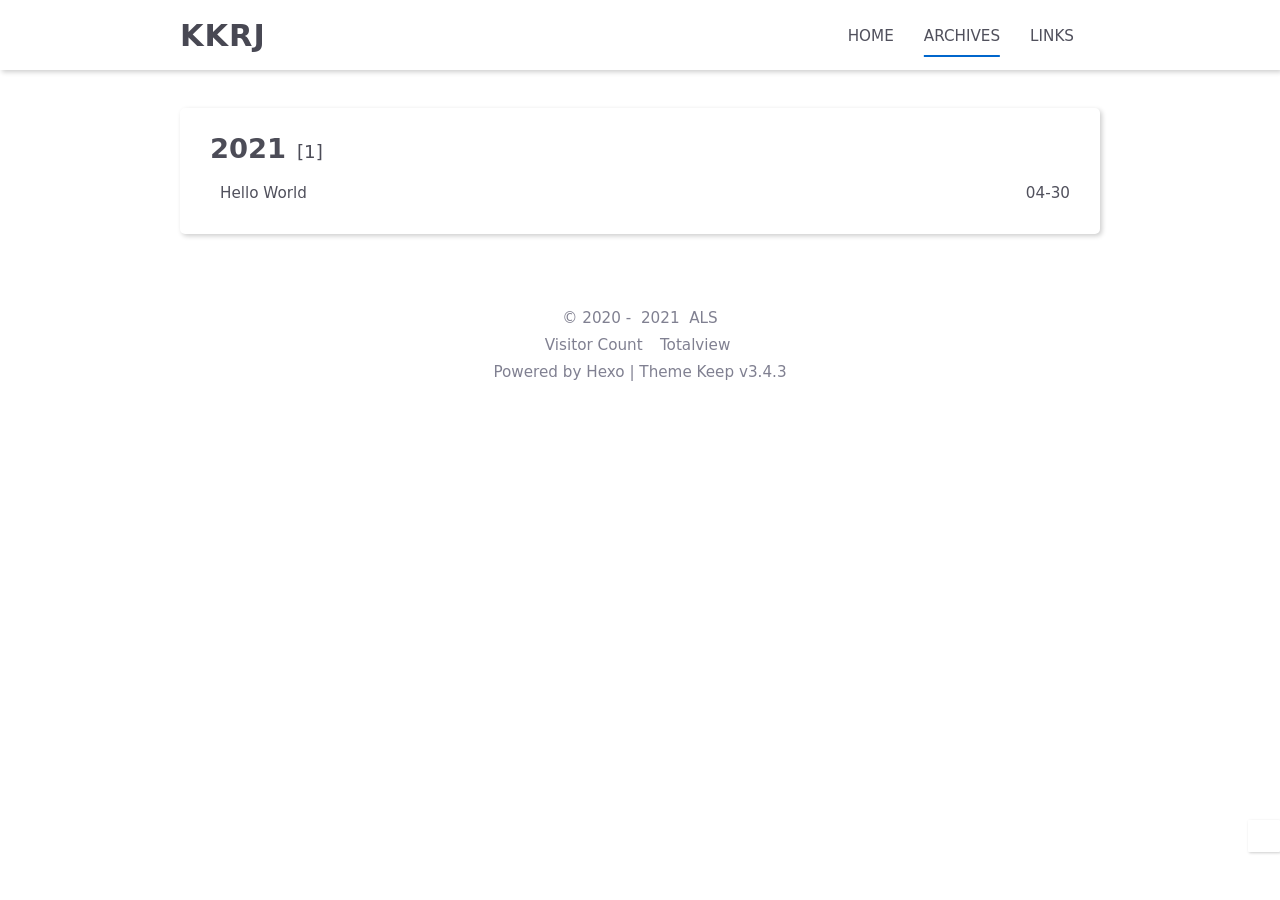
==== commit 29755999: "Site updated: 2021-05-01 11:14:54" ====
--- a/archives/index.html
+++ b/archives/index.html
@@ -16,14 +16,12 @@
     
 <link rel="stylesheet" href="/css/style.css">
 
-    <link rel="shortcut icon" href="/images/logo.svg">
-    
-<link rel="stylesheet" href="/css/font-awesome.min.css">
-
+    <link rel="shortcut icon" href="/images/Snipaste_2021-04-30_23-55-53.jpg">
+    <link rel="stylesheet" href="//cdn.jsdelivr.net/npm/hexo-theme-keep@3.4.3/source/css/font-awesome.min.css">
     <script id="hexo-configurations">
     let KEEP = window.KEEP || {};
     KEEP.hexo_config = {"hostname":"example.com","root":"/","language":"en","path":"search.json"};
-    KEEP.theme_config = {"toc":{"enable":true,"number":false,"expand_all":false,"init_open":true},"style":{"primary_color":"#0066CC","avatar":"/images/avatar.svg","favicon":"/images/logo.svg","article_img_align":"left","left_side_width":"260px","content_max_width":"920px","hover":{"shadow":false,"scale":false},"first_screen":{"enable":true,"background_img":"/images/bg.svg","description":"人生苦短，看看人家。"},"scroll":{"progress_bar":{"enable":false},"percent":{"enable":false}}},"local_search":{"enable":true,"preload":true},"code_copy":{"enable":true,"style":"mac"},"pjax":{"enable":false},"lazyload":{"enable":false},"version":"3.4.3"};
+    KEEP.theme_config = {"toc":{"enable":true,"number":false,"expand_all":false,"init_open":true},"style":{"primary_color":"#0066CC","avatar":"/images/Snipaste_2021-04-30_23-55-53.jpg","favicon":"/images/Snipaste_2021-04-30_23-55-53.jpg","article_img_align":"left","left_side_width":"260px","content_max_width":"920px","hover":{"shadow":false,"scale":false},"first_screen":{"enable":true,"background_img":"/images/bg.svg","description":"人生苦短，看看人家。"},"scroll":{"progress_bar":{"enable":false},"percent":{"enable":false}}},"local_search":{"enable":true,"preload":true},"code_copy":{"enable":true,"style":"mac"},"pjax":{"enable":true},"lazyload":{"enable":true},"version":"3.4.3"};
     KEEP.language_ago = {"second":"%s seconds ago","minute":"%s minutes ago","hour":"%s hours ago","day":"%s days ago","week":"%s weeks ago","month":"%s months ago","year":"%s years ago"};
   </script>
 <meta name="generator" content="Hexo 5.4.0"></head>
@@ -33,6 +31,11 @@
 <div class="progress-bar-container">
     
 
+    
+        <span class="pjax-progress-bar"></span>
+        <span class="pjax-progress-icon">
+            <i class="fas fa-circle-notch fa-spin"></i>
+        </span>
     
 </div>
 
@@ -74,6 +77,14 @@
                             </a>
                         </li>
                     
+                        <li class="menu-item">
+                            <a class=""
+                               href="/links"
+                            >
+                                LINKS
+                            </a>
+                        </li>
+                    
                     
                         <li class="menu-item search search-popup-trigger">
                             <i class="fas fa-search"></i>
@@ -103,6 +114,11 @@
                 <li class="drawer-menu-item flex-center">
                     <a class="active"
                        href="/archives">ARCHIVES</a>
+                </li>
+            
+                <li class="drawer-menu-item flex-center">
+                    <a class=""
+                       href="/links">LINKS</a>
                 </li>
             
         </ul>
@@ -163,7 +179,7 @@
             2021&nbsp;<i class="fas fa-heart icon-animate"></i>&nbsp;<a href="/">ALS</a>
         </div>
         
-            <script async  src="//busuanzi.ibruce.info/busuanzi/2.3/busuanzi.pure.mini.js"></script>
+            <script async data-pjax src="//busuanzi.ibruce.info/busuanzi/2.3/busuanzi.pure.mini.js"></script>
             <div class="website-count info-item">
                 
                     <span id="busuanzi_container_site_uv">
@@ -274,35 +290,55 @@
 
 
 
-
-<script src="/js/utils.js"></script>
-
-<script src="/js/main.js"></script>
-
-<script src="/js/header-shrink.js"></script>
-
-<script src="/js/back2top.js"></script>
-
-<script src="/js/dark-light-toggle.js"></script>
-
-
-
-    
-<script src="/js/local-search.js"></script>
-
-
-
-
-    
-<script src="/js/code-copy.js"></script>
-
-
-
-
-
-<div class="post-scripts">
-    
-</div>
+<script src="//cdn.jsdelivr.net/npm/hexo-theme-keep@3.4.3/source/js/utils.js"></script><script src="//cdn.jsdelivr.net/npm/hexo-theme-keep@3.4.3/source/js/main.js"></script><script src="//cdn.jsdelivr.net/npm/hexo-theme-keep@3.4.3/source/js/header-shrink.js"></script><script src="//cdn.jsdelivr.net/npm/hexo-theme-keep@3.4.3/source/js/back2top.js"></script><script src="//cdn.jsdelivr.net/npm/hexo-theme-keep@3.4.3/source/js/dark-light-toggle.js"></script>
+
+
+    <script src="//cdn.jsdelivr.net/npm/hexo-theme-keep@3.4.3/source/js/local-search.js"></script>
+
+
+
+    <script src="//cdn.jsdelivr.net/npm/hexo-theme-keep@3.4.3/source/js/code-copy.js"></script>
+
+
+
+    <script src="//cdn.jsdelivr.net/npm/hexo-theme-keep@3.4.3/source/js/lazyload.js"></script>
+
+
+<div class="post-scripts pjax">
+    
+</div>
+
+
+    <script src="//cdn.jsdelivr.net/npm/hexo-theme-keep@3.4.3/source/js/libs/pjax.min.js"></script>
+<script>
+    window.addEventListener('DOMContentLoaded', () => {
+        window.pjax = new Pjax({
+            selectors: [
+                'head title',
+                '.page-container',
+                '.pjax'
+            ],
+            history: true,
+            debug: false,
+            cacheBust: false,
+            timeout: 0,
+            analytics: false,
+            currentUrlFullReload: false,
+            scrollRestoration: false,
+            // scrollTo: true,
+        });
+
+        document.addEventListener('pjax:send', () => {
+            KEEP.utils.pjaxProgressBarStart();
+        });
+
+        document.addEventListener('pjax:complete', () => {
+            KEEP.utils.pjaxProgressBarEnd();
+            window.pjax.executeScripts(document.querySelectorAll('script[data-pjax], .pjax script'));
+            KEEP.refresh();
+        });
+    });
+</script>
 
 
 
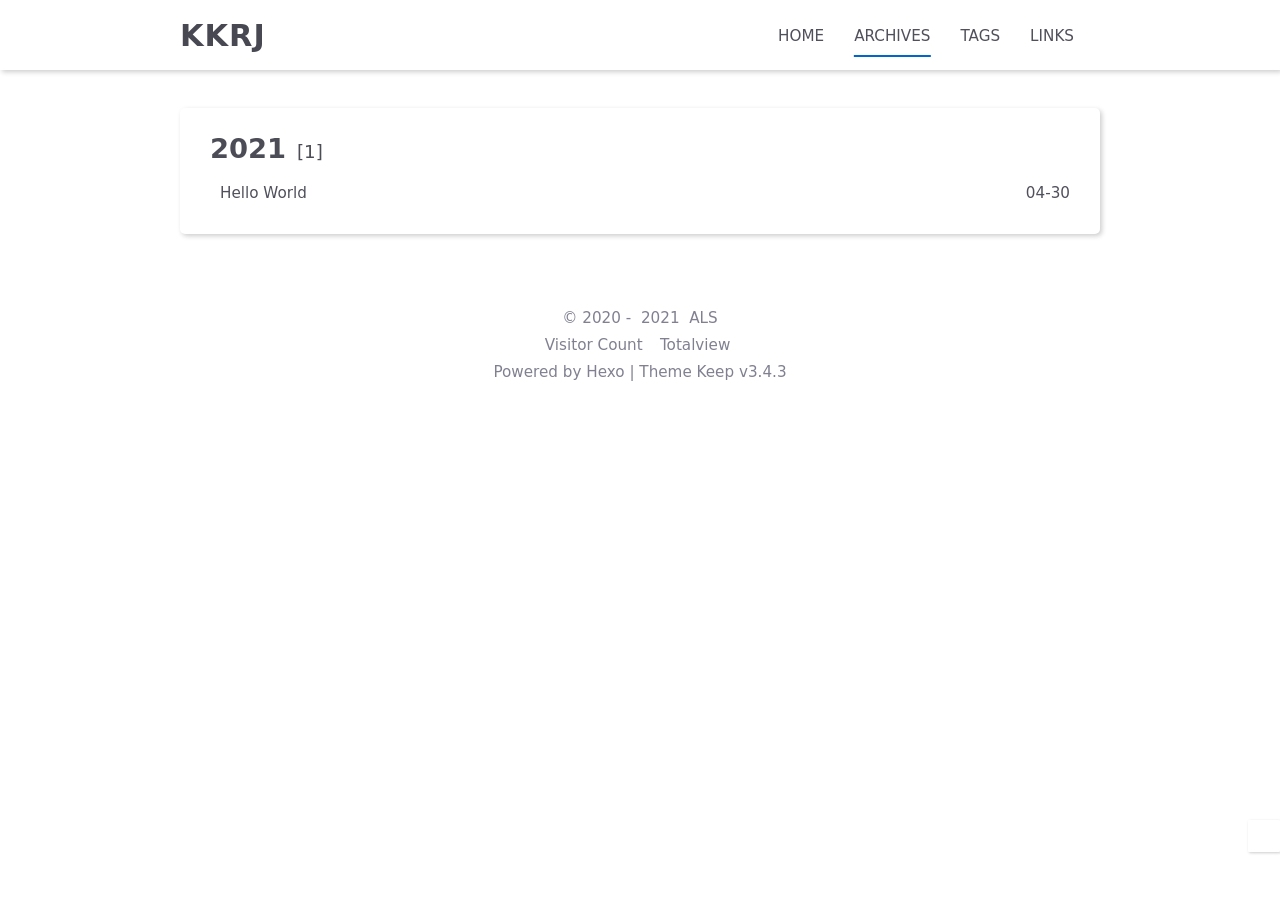
==== commit 313d5f73: "Site updated: 2021-05-01 22:32:14" ====
--- a/archives/index.html
+++ b/archives/index.html
@@ -20,7 +20,7 @@
     <link rel="stylesheet" href="//cdn.jsdelivr.net/npm/hexo-theme-keep@3.4.3/source/css/font-awesome.min.css">
     <script id="hexo-configurations">
     let KEEP = window.KEEP || {};
-    KEEP.hexo_config = {"hostname":"example.com","root":"/","language":"en","path":"search.json"};
+    KEEP.hexo_config = {"hostname":"blog.alshub.xyz","root":"/","language":"en","path":"search.json"};
     KEEP.theme_config = {"toc":{"enable":true,"number":false,"expand_all":false,"init_open":true},"style":{"primary_color":"#0066CC","avatar":"/images/Snipaste_2021-04-30_23-55-53.jpg","favicon":"/images/Snipaste_2021-04-30_23-55-53.jpg","article_img_align":"left","left_side_width":"260px","content_max_width":"920px","hover":{"shadow":false,"scale":false},"first_screen":{"enable":true,"background_img":"/images/bg.svg","description":"人生苦短，看看人家。"},"scroll":{"progress_bar":{"enable":false},"percent":{"enable":false}}},"local_search":{"enable":true,"preload":true},"code_copy":{"enable":true,"style":"mac"},"pjax":{"enable":true},"lazyload":{"enable":true},"version":"3.4.3"};
     KEEP.language_ago = {"second":"%s seconds ago","minute":"%s minutes ago","hour":"%s hours ago","day":"%s days ago","week":"%s weeks ago","month":"%s months ago","year":"%s years ago"};
   </script>
@@ -79,6 +79,14 @@
                     
                         <li class="menu-item">
                             <a class=""
+                               href="/tags"
+                            >
+                                TAGS
+                            </a>
+                        </li>
+                    
+                        <li class="menu-item">
+                            <a class=""
                                href="/links"
                             >
                                 LINKS
@@ -114,6 +122,11 @@
                 <li class="drawer-menu-item flex-center">
                     <a class="active"
                        href="/archives">ARCHIVES</a>
+                </li>
+            
+                <li class="drawer-menu-item flex-center">
+                    <a class=""
+                       href="/tags">TAGS</a>
                 </li>
             
                 <li class="drawer-menu-item flex-center">
--- a/css/style.css
+++ b/css/style.css
@@ -915,10 +915,27 @@
   transition-delay: 0s, 0s, 0s, 0s, 0s;
   transition-duration: 0.2s, 0.2s, 0.2s, 0.2s, 0.2s;
   transition-timing-function: ease, ease, ease, ease, ease-in-out;
-  background: var(--background-color);
-  border: 0;
-  right: 0;
-  top: 0;
+  color: #fff;
+  right: 2px;
+  top: 2px;
+}
+.highlight-container {
+  background: #21252b;
+  border-radius: 5px;
+  box-shadow: 0 10px 30px 0 rgba(0,0,0,0.4);
+  padding-top: 20px;
+  margin-top: 10px;
+}
+.highlight-container::before {
+  background: #fc625d;
+  border-radius: 50%;
+  box-shadow: 20px 0 #fdbc40, 40px 0 #35cd4b;
+  content: ' ';
+  height: 12px;
+  left: 12px;
+  margin-top: -10px;
+  position: absolute;
+  width: 12px;
 }
 .page-container {
   position: relative;
@@ -1299,6 +1316,531 @@
 .post-toc-wrap .post-toc .nav .active-current > a .nav-text {
   color: var(--primary-color);
 }
+.comments-container .gt-container {
+  box-sizing: border-box;
+  font-size: 16px;
+/* loader */
+}
+.comments-container .gt-container * {
+  box-sizing: border-box;
+}
+.comments-container .gt-container a {
+  color: #6190e8;
+}
+.comments-container .gt-container a:hover {
+  color: #81a6ed;
+  border-color: #81a6ed;
+}
+.comments-container .gt-container a.is--active {
+  color: #333;
+  cursor: default !important;
+}
+.comments-container .gt-container a.is--active:hover {
+  color: #333;
+}
+.comments-container .gt-container .hide {
+  display: none !important;
+}
+.comments-container .gt-container .gt-svg {
+  display: inline-block;
+  width: 1em;
+  height: 1em;
+  vertical-align: sub;
+}
+.comments-container .gt-container .gt-svg svg {
+  width: 100%;
+  height: 100%;
+  fill: #6190e8;
+}
+.comments-container .gt-container .gt-ico {
+  display: inline-block;
+}
+.comments-container .gt-container .gt-ico-text {
+  margin-left: 0.3125em;
+}
+.comments-container .gt-container .gt-ico-github {
+  width: 100%;
+  height: 100%;
+}
+.comments-container .gt-container .gt-ico-github .gt-svg {
+  width: 100%;
+  height: 100%;
+}
+.comments-container .gt-container .gt-ico-github svg {
+  fill: inherit;
+}
+.comments-container .gt-container .gt-spinner {
+  position: relative;
+}
+.comments-container .gt-container .gt-spinner::before {
+  content: '';
+  box-sizing: border-box;
+  position: absolute;
+  top: 3px;
+  width: 0.75em;
+  height: 0.75em;
+  margin-top: -0.1875em;
+  margin-left: -0.375em;
+  border-radius: 50%;
+  border: 1px solid #fff;
+  border-top-color: #6190e8;
+  animation: gt-kf-rotate 0.6s linear infinite;
+}
+.comments-container .gt-container .gt-loader {
+  position: relative;
+  border: 1px solid #999;
+  animation: ease gt-kf-rotate 1.5s infinite;
+  display: inline-block;
+  font-style: normal;
+  width: 1.75em;
+  height: 1.75em;
+  line-height: 1.75em;
+  border-radius: 50%;
+}
+.comments-container .gt-container .gt-loader:before {
+  content: '';
+  position: absolute;
+  display: block;
+  top: 0;
+  left: 50%;
+  margin-top: -0.1875em;
+  margin-left: -0.1875em;
+  width: 0.375em;
+  height: 0.375em;
+  background-color: #999;
+  border-radius: 50%;
+}
+.comments-container .gt-container .gt-avatar {
+  display: inline-block;
+  width: 3.125em;
+  height: 3.125em;
+}
+@media (max-width: 479px) {
+  .comments-container .gt-container .gt-avatar {
+    width: 2em;
+    height: 2em;
+  }
+}
+.comments-container .gt-container .gt-avatar img {
+  width: 100%;
+  height: auto;
+  border-radius: 3px;
+}
+.comments-container .gt-container .gt-avatar-github {
+  width: 3em;
+  height: 3em;
+  cursor: pointer;
+}
+@media (max-width: 479px) {
+  .comments-container .gt-container .gt-avatar-github {
+    width: 1.875em;
+    height: 1.875em;
+  }
+}
+.comments-container .gt-container .gt-btn {
+  padding: 0.75em 1.25em;
+  display: inline-block;
+  line-height: 1;
+  text-decoration: none;
+  white-space: nowrap;
+  cursor: pointer;
+  border: 1px solid #6190e8;
+  border-radius: 5px;
+  background-color: #6190e8;
+  color: #fff;
+  outline: none;
+  font-size: 0.75em;
+}
+.comments-container .gt-container .gt-btn-text {
+  font-weight: 400;
+}
+.comments-container .gt-container .gt-btn-loading {
+  position: relative;
+  margin-left: 0.5em;
+  display: inline-block;
+  width: 0.75em;
+  height: 1em;
+  vertical-align: top;
+}
+.comments-container .gt-container .gt-btn.is--disable {
+  cursor: not-allowed;
+  opacity: 0.5;
+}
+.comments-container .gt-container .gt-btn-login {
+  margin-right: 0;
+}
+.comments-container .gt-container .gt-btn-preview {
+  background-color: var(--background-color);
+  color: #6190e8;
+}
+.comments-container .gt-container .gt-btn-preview:hover {
+  background-color: var(--second-background-color);
+}
+.comments-container .gt-container .gt-btn-public:hover {
+  background-color: #81a6ed;
+  border-color: #81a6ed;
+}
+.comments-container-loadmore,
+.comments-container .gt-error {
+  text-align: center;
+  margin: 0.625em;
+  color: #ff3860;
+}
+.comments-container .gt-initing {
+  padding: 1.25em 0;
+  text-align: center;
+}
+.comments-container .gt-initing-text {
+  margin: 0.625em auto;
+  font-size: 92%;
+}
+.comments-container .gt-no-init {
+  padding: 1.25em 0;
+  text-align: center;
+}
+.comments-container .gt-link {
+  border-bottom: 1px dotted #6190e8;
+}
+.comments-container .gt-link-counts,
+.comments-container .gt-link-project {
+  text-decoration: none;
+}
+.comments-container .gt-meta {
+  margin: 1.25em 0;
+  padding: 1em 0;
+  position: relative;
+  border-bottom: 1px solid #e9e9e9;
+  font-size: 1em;
+  z-index: 10;
+}
+.comments-container .gt-meta:before,
+.comments-container .gt-meta:after {
+  content: " ";
+  display: table;
+}
+.comments-container .gt-meta:after {
+  clear: both;
+}
+.comments-container .gt-counts {
+  margin: 0 0.625em 0 0;
+  color: var(--default-text-color);
+}
+.comments-container .gt-user {
+  float: right;
+  margin: 0;
+  font-size: 92%;
+}
+.comments-container .gt-user-pic {
+  width: 16px;
+  height: 16px;
+  vertical-align: top;
+  margin-right: 0.5em;
+}
+.comments-container .gt-user-inner {
+  display: inline-block;
+  cursor: pointer;
+}
+.comments-container .gt-user-inner .gt-user-name {
+  color: var(--default-text-color);
+}
+.comments-container .gt-user .gt-ico {
+  margin: 0 0 0 0.3125em;
+}
+.comments-container .gt-user .gt-ico svg {
+  fill: var(--default-text-color);
+}
+.comments-container .gt-user .is--poping .gt-ico svg {
+  fill: #6190e8;
+}
+.comments-container .gt-version {
+  color: #a1a1a1;
+  margin-left: 0.375em;
+}
+.comments-container .gt-copyright {
+  margin: 0 0.9375em 0.5em;
+  border-top: 1px solid var(--border-color);
+  padding-top: 0.5em;
+}
+.comments-container .gt-popup {
+  position: absolute;
+  right: 0;
+  top: 2.375em;
+  background: var(--background-color);
+  display: inline-block;
+  border: 1px solid var(--border-color);
+  padding: 0.625em 0;
+  font-size: 0.875em;
+  letter-spacing: 0.5px;
+}
+.comments-container .gt-popup .gt-action {
+  cursor: pointer;
+  display: block;
+  margin: 0.5em 0;
+  padding: 0 1.125em;
+  position: relative;
+  text-decoration: none;
+}
+.comments-container .gt-popup .gt-action.is--active:before {
+  content: '';
+  width: 0.25em;
+  height: 0.25em;
+  background: #6190e8;
+  position: absolute;
+  left: 0.5em;
+  top: 0.4375em;
+}
+.comments-container .gt-header {
+  position: relative;
+  display: flex;
+}
+.comments-container .gt-header-comment {
+  flex: 1;
+  margin-left: 1.25em;
+}
+@media (max-width: 479px) {
+  .comments-container .gt-header-comment {
+    margin-left: 0.875em;
+  }
+}
+.comments-container .gt-header-textarea {
+  padding: 0.75em;
+  display: block;
+  box-sizing: border-box;
+  width: 100%;
+  min-height: 5.125em;
+  max-height: 15em;
+  border-radius: 5px;
+  border: 1px solid var(--border-color);
+  font-size: 0.875em;
+  word-wrap: break-word;
+  resize: vertical;
+  color: var(--default-text-color);
+  background-color: var(--fourth-text-color);
+  outline: none;
+  transition: all 0.25s ease;
+}
+.comments-container .gt-header-textarea:hover {
+  background-color: var(--background-color);
+}
+.comments-container .gt-header-preview {
+  padding: 0.75em;
+  border-radius: 5px;
+  border: 1px solid var(--border-color);
+  background-color: var(--background-color);
+}
+.comments-container .gt-header-controls {
+  position: relative;
+  margin: 0.75em 0 0;
+}
+.comments-container .gt-header-controls:before,
+.comments-container .gt-header-controls:after {
+  content: " ";
+  display: table;
+}
+.comments-container .gt-header-controls:after {
+  clear: both;
+}
+@media (max-width: 479px) {
+  .comments-container .gt-header-controls {
+    margin: 0;
+  }
+}
+.comments-container .gt-header-controls-tip {
+  font-size: 0.875em;
+  color: #6190e8;
+  text-decoration: none;
+  vertical-align: sub;
+}
+@media (max-width: 479px) {
+  .comments-container .gt-header-controls-tip {
+    display: none;
+  }
+}
+.comments-container .gt-header-controls .gt-btn {
+  float: right;
+  margin-left: 1.25em;
+}
+@media (max-width: 479px) {
+  .comments-container .gt-header-controls .gt-btn {
+    float: none;
+    width: 100%;
+    margin: 0.75em 0 0;
+  }
+}
+.comments-container:after {
+  content: '';
+  position: fixed;
+  bottom: 100%;
+  left: 0;
+  right: 0;
+  top: 0;
+  opacity: 0;
+}
+.comments-container.gt-input-focused {
+  position: relative;
+}
+.comments-container.gt-input-focused:after {
+  content: '';
+  position: fixed;
+  bottom: 0;
+  left: 0;
+  right: 0;
+  top: 0;
+  background: #000;
+  opacity: 0.6;
+  transition: opacity 0.3s, bottom 0s;
+  z-index: 9999;
+}
+.comments-container.gt-input-focused .gt-header-comment {
+  z-index: 10000;
+}
+.comments-container .gt-comments {
+  padding-top: 1.25em;
+}
+.comments-container .gt-comments-null {
+  text-align: center;
+}
+.comments-container .gt-comments-controls {
+  margin: 1.25em 0;
+  text-align: center;
+}
+.comments-container .gt-comment {
+  position: relative;
+  padding: 0.625em 0;
+  display: flex;
+}
+.comments-container .gt-comment-content {
+  flex: 1;
+  margin-left: 1.25em;
+  padding: 0.75em 1em;
+  background-color: var(--second-background-color);
+  overflow: auto;
+  transition: all ease 0.25s;
+}
+@media (max-width: 479px) {
+  .comments-container .gt-comment-content {
+    margin-left: 0.875em;
+    padding: 0.625em 0.75em;
+  }
+}
+.comments-container .gt-comment-header {
+  margin-bottom: 0.5em;
+  font-size: 0.875em;
+  position: relative;
+}
+.comments-container .gt-comment-block-1 {
+  float: right;
+  height: 1.375em;
+  width: 2em;
+}
+.comments-container .gt-comment-block-2 {
+  float: right;
+  height: 1.375em;
+  width: 4em;
+}
+.comments-container .gt-comment-username {
+  font-weight: 500;
+  color: #6190e8;
+  text-decoration: none;
+}
+.comments-container .gt-comment-username:hover {
+  text-decoration: underline;
+}
+.comments-container .gt-comment-text {
+  margin-left: 0.5em;
+  color: #a1a1a1;
+}
+.comments-container .gt-comment-date {
+  margin-left: 0.5em;
+  color: #a1a1a1;
+}
+.comments-container .gt-comment-like,
+.comments-container .gt-comment-edit,
+.comments-container .gt-comment-reply {
+  position: absolute;
+  height: 1.375em;
+}
+.comments-container .gt-comment-like:hover,
+.comments-container .gt-comment-edit:hover,
+.comments-container .gt-comment-reply:hover {
+  cursor: pointer;
+}
+.comments-container .gt-comment-like {
+  top: 0;
+  right: 2em;
+}
+.comments-container .gt-comment-edit,
+.comments-container .gt-comment-reply {
+  top: 0;
+  right: 0;
+}
+.comments-container .gt-comment-body {
+  color: var(--second-text-color) !important;
+}
+.comments-container .gt-comment-body .email-hidden-toggle a {
+  display: inline-block;
+  height: 12px;
+  padding: 0 9px;
+  font-size: 12px;
+  font-weight: 600;
+  line-height: 6px;
+  color: #444d56;
+  text-decoration: none;
+  vertical-align: middle;
+  background: #dfe2e5;
+  border-radius: 1px;
+}
+.comments-container .gt-comment-body .email-hidden-toggle a:hover {
+  background-color: #c6cbd1;
+}
+.comments-container .gt-comment-body .email-hidden-reply {
+  display: none;
+  white-space: pre-wrap;
+}
+.comments-container .gt-comment-body .email-hidden-reply .email-signature-reply {
+  padding: 0 15px;
+  margin: 15px 0;
+  color: #586069;
+  border-left: 4px solid #dfe2e5;
+}
+.comments-container .gt-comment-body .email-hidden-reply.expanded {
+  display: block;
+}
+.comments-container .gt-comment-admin .gt-comment-content {
+  background-color: var(--fourth-text-color);
+}
+@-moz-keyframes gt-kf-rotate {
+  0% {
+    transform: rotate(0);
+  }
+  100% {
+    transform: rotate(360deg);
+  }
+}
+@-webkit-keyframes gt-kf-rotate {
+  0% {
+    transform: rotate(0);
+  }
+  100% {
+    transform: rotate(360deg);
+  }
+}
+@-o-keyframes gt-kf-rotate {
+  0% {
+    transform: rotate(0);
+  }
+  100% {
+    transform: rotate(360deg);
+  }
+}
+@keyframes gt-kf-rotate {
+  0% {
+    transform: rotate(0);
+  }
+  100% {
+    transform: rotate(360deg);
+  }
+}
 .comments-container {
   display: inline-block;
   margin-top: 38px;
@@ -1329,6 +1871,47 @@
   left: 0;
   width: 100%;
   z-index: 1009;
+}
+.progress-bar-container .pjax-progress-bar {
+  position: absolute;
+  top: 0;
+  left: 0;
+  height: 2px;
+  width: 0;
+  background: var(--pjax-progress-bar-color);
+  visibility: hidden;
+  opacity: 0;
+  z-index: 1008;
+  transition-property: color, background, box-shadow, border-color, width;
+  transition-delay: 0s, 0s, 0s, 0s, 0s;
+  transition-duration: 0.2s, 0.2s, 0.2s, 0.2s, 0.1s;
+  transition-timing-function: ease, ease, ease, ease, linear;
+}
+.progress-bar-container .pjax-progress-bar.show {
+  opacity: 1;
+  visibility: visible;
+}
+.progress-bar-container .pjax-progress-icon {
+  position: absolute;
+  top: 0;
+  right: 0;
+  z-index: 1008;
+  display: flex;
+  align-items: center;
+  justify-content: center;
+  padding: 7px 6px 0 0;
+  visibility: hidden;
+  font-size: 1.1rem;
+  color: var(--default-text-color);
+}
+@media (max-width: 780px) {
+  .progress-bar-container .pjax-progress-icon {
+    padding: 6px 5px 0 0;
+    font-size: 1rem;
+  }
+}
+.progress-bar-container .pjax-progress-icon.show {
+  visibility: visible;
 }
 .header-wrapper {
   width: 100%;
@@ -1799,6 +2382,120 @@
 .page-template-container .page-template-content h6:first-child {
   margin-top: 0;
 }
+.page-template-container .friends-link-container .friends-link-list {
+  position: relative;
+}
+.page-template-container .friends-link-container .friends-link-list .friends-link-item {
+  box-sizing: border-box;
+  position: relative;
+  float: left;
+  width: 50%;
+  cursor: pointer;
+  height: 82px;
+  padding-bottom: 16px;
+}
+@media (max-width: 780px) {
+  .page-template-container .friends-link-container .friends-link-list .friends-link-item {
+    height: 68px;
+  }
+}
+.page-template-container .friends-link-container .friends-link-list .friends-link-item:nth-child(odd) {
+  padding-right: 8px;
+}
+.page-template-container .friends-link-container .friends-link-list .friends-link-item:nth-child(even) {
+  padding-left: 8px;
+}
+.page-template-container .friends-link-container .friends-link-list .friends-link-item .content {
+  position: relative;
+  width: 100%;
+  height: 100%;
+  box-shadow: 1px 1px 2px var(--shadow-color);
+  border-radius: 6px;
+  padding-left: 66px;
+  box-sizing: border-box;
+}
+@media (max-width: 780px) {
+  .page-template-container .friends-link-container .friends-link-list .friends-link-item .content {
+    padding-left: 52px;
+  }
+}
+.page-template-container .friends-link-container .friends-link-list .friends-link-item .content:hover {
+  box-shadow: 1px 1px 6px var(--shadow-color);
+}
+.page-template-container .friends-link-container .friends-link-list .friends-link-item .content:hover .info .name {
+  color: var(--primary-color);
+}
+.page-template-container .friends-link-container .friends-link-list .friends-link-item .content .radius {
+  border-top-left-radius: 6px;
+  border-bottom-left-radius: 6px;
+}
+.page-template-container .friends-link-container .friends-link-list .friends-link-item .content .avatar {
+  position: absolute;
+  top: 0;
+  left: 0;
+  width: 66px;
+  height: 100%;
+  display: flex;
+  justify-content: center;
+  align-items: center;
+  font-size: 2rem;
+  background: var(--second-background-color);
+  color: var(--second-text-color);
+}
+@media (max-width: 780px) {
+  .page-template-container .friends-link-container .friends-link-list .friends-link-item .content .avatar {
+    width: 52px;
+  }
+}
+.page-template-container .friends-link-container .friends-link-list .friends-link-item .content .avatar img {
+  box-sizing: border-box;
+  position: relative;
+  width: 100%;
+  height: 100%;
+}
+.page-template-container .friends-link-container .friends-link-list .friends-link-item .content .info {
+  position: relative;
+  width: 100%;
+  height: 100%;
+  box-sizing: border-box;
+  padding: 10px;
+  display: flex;
+  flex-direction: column;
+  align-items: center;
+  justify-items: flex-start;
+}
+@media (max-width: 780px) {
+  .page-template-container .friends-link-container .friends-link-list .friends-link-item .content .info {
+    padding: 6px;
+  }
+}
+.page-template-container .friends-link-container .friends-link-list .friends-link-item .content .info .name {
+  width: 100%;
+  height: 60%;
+  font-size: 1.28rem;
+  color: var(--second-text-color);
+}
+@media (max-width: 780px) {
+  .page-template-container .friends-link-container .friends-link-list .friends-link-item .content .info .name {
+    font-size: 1.08rem;
+  }
+}
+.page-template-container .friends-link-container .friends-link-list .friends-link-item .content .info .description {
+  width: 100%;
+  height: 40%;
+  font-size: 1rem;
+  color: var(--third-text-color);
+}
+@media (max-width: 780px) {
+  .page-template-container .friends-link-container .friends-link-list .friends-link-item .content .info .description {
+    font-size: 0.98rem;
+  }
+}
+.page-template-container .friends-link-container .friends-link-list .friends-link-item .content .info .ellipsis {
+  overflow: hidden;
+  text-overflow: ellipsis;
+  white-space: nowrap;
+}
 .first-screen-container {
   position: relative;
   box-sizing: border-box;
